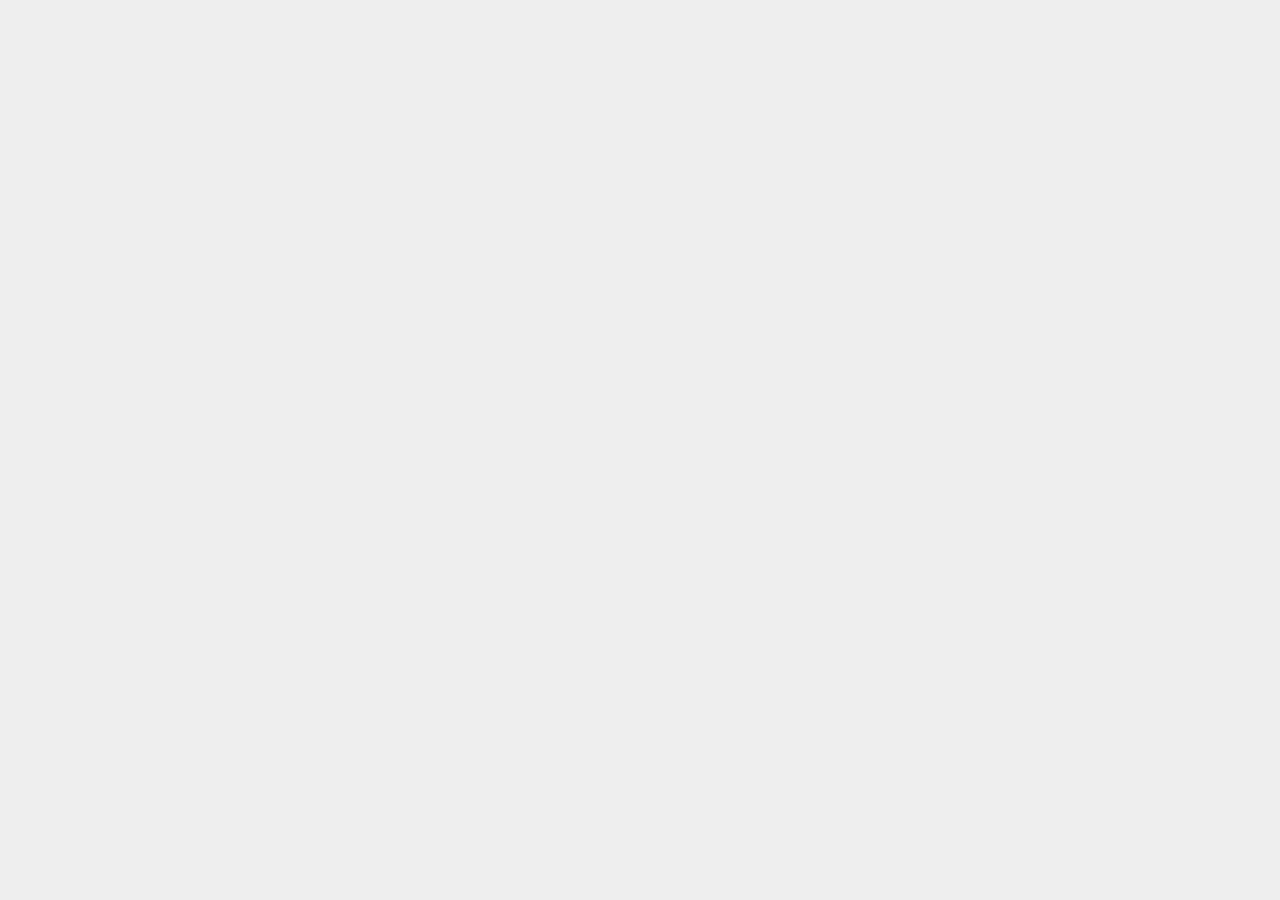
==== archives/index.html @ 893055dc "Site updated: 2022-03-20 17:07:47" ====
<!DOCTYPE html>
<html lang="en">
    <!-- title -->


    

<!-- keywords -->



<head>
    <meta charset="utf-8">
    <meta name="viewport" content="width=device-width, initial-scale=1.0, user-scalable=no">
    <meta name="author" content="John Doe">
    <meta name="renderer" content="webkit">
    <meta name="copyright" content="John Doe">
    
        <meta name="keywords" content="hexo,hexo-theme,hexo-blog">
    
    <meta name="description" content="">
    <meta property="og:type" content="website">
<meta property="og:title" content="Hexo">
<meta property="og:url" content="http://example.com/archives/index.html">
<meta property="og:site_name" content="Hexo">
<meta property="og:locale" content="en_US">
<meta property="article:author" content="John Doe">
<meta name="twitter:card" content="summary">
    <meta http-equiv="Cache-control" content="no-cache">
    <meta http-equiv="X-UA-Compatible" content="IE=edge,chrome=1">
    <link rel="icon" href="/assets/favicon.ico">
    
    <title>fi3ework&#39;s Studio</title>
    <!-- /*! loadCSS. [c]2017 Filament Group, Inc. MIT License */
/* This file is meant as a standalone workflow for
- testing support for link[rel=preload]
- enabling async CSS loading in browsers that do not support rel=preload
- applying rel preload css once loaded, whether supported or not.
*/ -->
<script>
    (function (w) {
        'use strict'
        // rel=preload support test
        if (!w.loadCSS) {
            w.loadCSS = function () {}
        }
        // define on the loadCSS obj
        var rp = (loadCSS.relpreload = {})
        // rel=preload feature support test
        // runs once and returns a function for compat purposes
        rp.support = (function () {
            var ret
            try {
                ret = w.document.createElement('link').relList.supports('preload')
            } catch (e) {
                ret = false
            }
            return function () {
                return ret
            }
        })()

        // if preload isn't supported, get an asynchronous load by using a non-matching media attribute
        // then change that media back to its intended value on load
        rp.bindMediaToggle = function (link) {
            // remember existing media attr for ultimate state, or default to 'all'
            var finalMedia = link.media || 'all'

            function enableStylesheet() {
                link.media = finalMedia
            }

            // bind load handlers to enable media
            if (link.addEventListener) {
                link.addEventListener('load', enableStylesheet)
            } else if (link.attachEvent) {
                link.attachEvent('onload', enableStylesheet)
            }

            // Set rel and non-applicable media type to start an async request
            // note: timeout allows this to happen async to let rendering continue in IE
            setTimeout(function () {
                link.rel = 'stylesheet'
                link.media = 'only x'
            })
            // also enable media after 3 seconds,
            // which will catch very old browsers (android 2.x, old firefox) that don't support onload on link
            setTimeout(enableStylesheet, 3000)
        }

        // loop through link elements in DOM
        rp.poly = function () {
            // double check this to prevent external calls from running
            if (rp.support()) {
                return
            }
            var links = w.document.getElementsByTagName('link')
            for (var i = 0; i < links.length; i++) {
                var link = links[i]
                // qualify links to those with rel=preload and as=style attrs
                if (
                    link.rel === 'preload' &&
                    link.getAttribute('as') === 'style' &&
                    !link.getAttribute('data-loadcss')
                ) {
                    // prevent rerunning on link
                    link.setAttribute('data-loadcss', true)
                    // bind listeners to toggle media back
                    rp.bindMediaToggle(link)
                }
            }
        }

        // if unsupported, run the polyfill
        if (!rp.support()) {
            // run once at least
            rp.poly()

            // rerun poly on an interval until onload
            var run = w.setInterval(rp.poly, 500)
            if (w.addEventListener) {
                w.addEventListener('load', function () {
                    rp.poly()
                    w.clearInterval(run)
                })
            } else if (w.attachEvent) {
                w.attachEvent('onload', function () {
                    rp.poly()
                    w.clearInterval(run)
                })
            }
        }

        // commonjs
        if (typeof exports !== 'undefined') {
            exports.loadCSS = loadCSS
        } else {
            w.loadCSS = loadCSS
        }
    })(typeof global !== 'undefined' ? global : this)
</script>

    <style type="text/css">
    @font-face {
        font-family: 'Oswald-Regular';
        src: url("/font/Oswald-Regular.ttf");
    }

    body {
        margin: 0;
    }

    header,
    footer,
    .back-top,
    .sidebar,
    .container,
    .site-intro-meta,
    .toc-wrapper {
        display: none;
    }

    .site-intro {
        position: relative;
        z-index: 3;
        width: 100%;
        /* height: 50vh; */
        overflow: hidden;
    }

    .site-intro-placeholder {
        position: absolute;
        z-index: -2;
        top: 0;
        left: 0;
        width: calc(100% + 300px);
        height: 100%;
        background: repeating-linear-gradient(-45deg, #444 0, #444 80px, #333 80px, #333 160px);
        background-position: center center;
        transform: translate3d(-226px, 0, 0);
        animation: gradient-move 2.5s ease-out 0s infinite;
    }

    @keyframes gradient-move {
        0% {
            transform: translate3d(-226px, 0, 0);
        }
        100% {
            transform: translate3d(0, 0, 0);
        }
    }
</style>

    <link rel="preload" href="/css/style.css?v=20211217" as="style" onload="this.onload=null;this.rel='stylesheet'">
    <link rel="preload" href="/css/dark.css?v=20211217" as="style">
    <link rel="stylesheet" href="/css/dark.css">
    <link rel="stylesheet" href="/css/mobile.css?v=20211217" media="(max-width: 960px)">
    <link rel="preload" href="https://cdn.jsdelivr.net/npm/@fancyapps/fancybox@3.5.7/dist/jquery.fancybox.min.css" as="style" onload="this.onload=null;this.rel='stylesheet'">
    <link rel="preload" href="https://cdn.jsdelivr.net/npm/jquery@3.6.0/dist/jquery.min.js" as="script">
    <link rel="preload" href="/scripts/main.js?v=20211217" as="script">
    <link rel="preload" href="/scripts/dark.js?v=20211217" as="script">
    <link rel="preload" href="/font/Oswald-Regular.ttf" as="font" crossorigin>
    <link rel="preload" href="https://at.alicdn.com/t/font_327081_1dta1rlogw17zaor.woff" as="font" crossorigin>
    <!-- algolia -->
    
    <!-- 百度统计  -->
    
    <!-- 谷歌统计  -->
    
<meta name="generator" content="Hexo 6.1.0"></head>

    <script src="https://cdn.jsdelivr.net/npm/jquery@3.6.0/dist/jquery.min.js"></script>
    <script type="text/javascript">
        if (typeof window.$ == undefined) {
            console.warn('jquery load from jsdelivr failed, will load local script')
            document.write('<script src="/lib/jquery.min.js" />')
        }
    </script>
    
        <!-- header -->
        <header class="header header-mobile">
    <!-- top read progress line -->
    <div class="header-element">
        <div class="read-progress"></div>
    </div>
    <!-- sidebar menu button -->
    <div class="header-element">
        
            <div class="header-sidebar-menu">
        
            
                <div style="padding-left: 1px;">&#xe775;</div>
            
        </div>
    </div>
    <!-- header actions -->
    <div class="header-actions">
        <!-- theme mode switch button -->
        <span class="header-theme-btn header-element">
            <i class="fas fa-adjust"></i>
        </span>
        <!-- back to home page text -->
        <span class="home-link header-element">
            <a href=/>fi3ework's Studio.</a>
        </span>
    </div>
    <!-- toggle banner for post layout -->
    
</header>

        <!-- fixed footer -->
        <footer class="footer-fixed">
    <!-- back to top button -->
    <div class="footer-fixed-element">
        
            <div class="back-top back-top-hidden">
        
        
            <div>&#xe639;</div>
        
        </div>
    </div>
</footer>

        <!-- wrapper -->
        <div class="wrapper">
            <div class="site-intro" style="







">
    
    <!-- 主页  -->
            
    <div class="site-intro-placeholder"></div>
    <div class="site-intro-img" style="background-image: url(/)"></div>
    <div class="site-intro-meta">
        <!-- 标题  -->
        <h1 class="intro-title">
            <!-- 主页  -->
            
        </h1>
        <!-- 副标题 -->
        <p class="intro-subtitle">
            <!-- 主页副标题  -->
            
        </p>
        <!-- 文章页 meta -->
        
    </div>
</div>

            <script>
  // get user agent
  function getBrowserVersions() {
    var u = window.navigator.userAgent
    return {
      userAgent: u,
      trident: u.indexOf('Trident') > -1, //IE内核
      presto: u.indexOf('Presto') > -1, //opera内核
      webKit: u.indexOf('AppleWebKit') > -1, //苹果、谷歌内核
      gecko: u.indexOf('Gecko') > -1 && u.indexOf('KHTML') == -1, //火狐内核
      mobile: !!u.match(/AppleWebKit.*Mobile.*/), //是否为移动终端
      ios: !!u.match(/\(i[^;]+;( U;)? CPU.+Mac OS X/), //ios终端
      android: u.indexOf('Android') > -1 || u.indexOf('Linux') > -1, //android终端或者uc浏览器
      iPhone: u.indexOf('iPhone') > -1 || u.indexOf('Mac') > -1, //是否为iPhone或者安卓QQ浏览器
      iPad: u.indexOf('iPad') > -1, //是否为iPad
      webApp: u.indexOf('Safari') == -1, //是否为web应用程序，没有头部与底部
      weixin: u.indexOf('MicroMessenger') == -1, //是否为微信浏览器
      uc: u.indexOf('UCBrowser') > -1, //是否为android下的UC浏览器
    }
  }
  var browser = {
    versions: getBrowserVersions(),
  }
  console.log('userAgent: ' + browser.versions.userAgent)

  // callback
  function fontLoaded() {
    console.log('font loaded')
    if (document.getElementsByClassName('site-intro-meta')) {
      document
        .getElementsByClassName('intro-title')[0]
        .classList.add('intro-fade-in')
      document
        .getElementsByClassName('intro-subtitle')[0]
        .classList.add('intro-fade-in')
      var postIntros = document.getElementsByClassName('post-intros')[0]
      if (postIntros) {
        postIntros.classList.add('post-fade-in')
      }
    }
  }

  // UC不支持跨域，所以直接显示
  function asyncCb() {
    if (browser.versions.uc) {
      console.log('UCBrowser')
      fontLoaded()
    } else {
      WebFont.load({
        custom: {
          families: ['Oswald-Regular'],
        },
        loading: function () {
          // 所有字体开始加载
          // console.log('font loading');
        },
        active: function () {
          // 所有字体已渲染
          fontLoaded()
        },
        inactive: function () {
          // 字体预加载失败，无效字体或浏览器不支持加载
          console.log('inactive: timeout')
          fontLoaded()
        },
        timeout: 5000, // Set the timeout to two seconds
      })
    }
  }

  function asyncErr() {
    console.warn('script load from CDN failed, will load local script')
  }

  // load webfont-loader async, and add callback function
  function async(u, cb, err) {
    var d = document,
      t = 'script',
      o = d.createElement(t),
      s = d.getElementsByTagName(t)[0]
    o.src = u
    if (cb) {
      o.addEventListener(
        'load',
        function (e) {
          cb(null, e)
        },
        false
      )
    }
    if (err) {
      o.addEventListener(
        'error',
        function (e) {
          err(null, e)
        },
        false
      )
    }
    s.parentNode.insertBefore(o, s)
  }

  var asyncLoadWithFallBack = function (arr, success, reject) {
    var currReject = function () {
      reject()
      arr.shift()
      if (arr.length) async(arr[0], success, currReject)
    }

    async(arr[0], success, currReject)
  }

  asyncLoadWithFallBack(
    [
      'https://cdn.jsdelivr.net/npm/webfontloader@1.6.28/webfontloader.min.js',
      'https://cdn.bootcss.com/webfont/1.6.28/webfontloader.js',
      "/lib/webfontloader.min.js",
    ],
    asyncCb,
    asyncErr
  )
</script>

            <img class="loading" src="/assets/loading.svg" style="display: block; margin: 6rem auto 0 auto; width: 6rem; height: 6rem;" />
            <div class="container container-unloaded">
                <main class="main index-page">
    
        
        
        
        
            
        
        <article class="index-post">
            <a class="abstract-title" href="/2022/03/20/sdds/">
                
                <span class="abstract-title-text">sdds</span>
            </a>
            <div class="abstract-content">
                
            </div>
            <!-- read more -->
            
            <div class="abstract-post-meta">
                <!-- date -->
                <div class="abstract-date" title="Last updated: 2022/03/20">
                    <span class="abstract-calander iconfont-archer">&#xe676;</span><span class="abstract-time">2022/03/20</span>
                </div>
                <!-- tags -->
                
            </div>
        </article>
        <div class="index-post-divider"></div>
    
        
        
        
        
            
        
        <article class="index-post">
            <a class="abstract-title" href="/2022/03/20/hello-world/">
                
                <span class="abstract-title-text">Hello World</span>
            </a>
            <div class="abstract-content">
                Welcome to Hexo! This is your very first post. Check documentation for more info. If you get any problems when using Hexo, you can find the answer in troubleshooting or you can ask me on GitHub.
Quick StartCreate a new post1$ hexo new &quot;My New Post&quot;

More info: Writing
Run server1$ hexo ...
            </div>
            <!-- read more -->
            
            <div class="abstract-post-meta">
                <!-- date -->
                <div class="abstract-date" title="Last updated: 2022/03/20">
                    <span class="abstract-calander iconfont-archer">&#xe676;</span><span class="abstract-time">2022/03/20</span>
                </div>
                <!-- tags -->
                
            </div>
        </article>
        <div class="index-post-divider"></div>
    
    <!-- paginator  -->
    
</main>

                <!-- profile -->
                
            </div>
            <footer class="footer footer-unloaded">
    <!-- social  -->
    
        <div class="social">
            
    
        
            
                <a href="mailto:12345@qq.com" class="iconfont-archer email" title=email ></a>
            
        
    
        
            
                <a href="//github.com/fi3ework" class="iconfont-archer github" target="_blank" title=github></a>
            
        
    
        
            
                <span class="iconfont-archer wechat" title=wechat>
                    
                    <img class="profile-qr" src="/assets/example_qr.png" />
                </span>
            
        
    
        
    
        
    
        
    
        
    
        
    
        
    
        
    
        
    
        
    
        
    
        
    
        
    
        
    
        
    
        
    
        
    
        
    


        </div>
    
    <!-- powered by Hexo  -->
    <div class="copyright">
        <span id="hexo-power">Powered by <a href="https://hexo.io/" target="_blank">Hexo</a></span><span class="iconfont-archer power">&#xe635;</span><span id="theme-info">theme <a href="https://github.com/fi3ework/hexo-theme-archer" target="_blank">Archer</a></span>
    </div>
    <!-- website approve for Chinese user -->
    
    <!-- 不蒜子  -->
    
        <div class="busuanzi-container">
            
             
                <span id="busuanzi_container_site_pv">PV: <span id="busuanzi_value_site_pv"></span> :)</span>
            
        </div>
    	
</footer>

        </div>
        <!-- toc -->
        
        <!-- sidebar -->
        <div class="sidebar sidebar-hide">
    <ul class="sidebar-tabs sidebar-tabs-active-0">
        <li class="sidebar-tab-archives"><span class="iconfont-archer">&#xe67d;</span><span class="tab-name">Archive</span></li>
        <li class="sidebar-tab-tags"><span class="iconfont-archer">&#xe61b;</span><span class="tab-name">Tag</span></li>
        <li class="sidebar-tab-categories"><span class="iconfont-archer">&#xe666;</span><span class="tab-name">Cate</span></li>
    </ul>
    <div class="sidebar-content sidebar-content-show-archive">
        <div class="sidebar-panel-archives">
    <!-- 在 ejs 中将 archive 按照时间排序 -->
    
        
        
        
        
        
        
        
        
        
        
    
        
        
    
    
    
    
    <div class="total-and-search">
        <div class="total-archive">
        Total : 2
        </div>
        <!-- search  -->
        
    </div>
    
    <div class="post-archive">
    
        
            
            
            <div class="archive-year"> 2022 </div>
            <ul class="year-list">
            
        
        <li class="archive-post-item">
            <span class="archive-post-date">03/20</span>
            <a class="archive-post-title" href="/2022/03/20/sdds/">sdds</a>
        </li>
    
        
        <li class="archive-post-item">
            <span class="archive-post-date">03/20</span>
            <a class="archive-post-title" href="/2022/03/20/hello-world/">Hello World</a>
        </li>
    
    </div>
</div>

        <div class="sidebar-panel-tags">
    <div class="sidebar-tags-name">
        
    </div>
    <div class="iconfont-archer sidebar-tags-empty">&#xe678;</div>
    <div class="tag-load-fail" style="display: none; color: #ccc; font-size: 0.6rem;">
        缺失模块，请参考主题文档进行安装配置：https://github.com/fi3ework/hexo-theme-archer#%E5%AE%89%E8%A3%85%E4%B8%BB%E9%A2%98
    </div> 
    <div class="sidebar-tags-list"></div>
</div>

        <div class="sidebar-panel-categories">
    <div class="sidebar-categories-name">
    
    </div>
    <div class="iconfont-archer sidebar-categories-empty">&#xe678;</div>
    <div class="sidebar-categories-list"></div>
</div>

    </div>
</div>

        <!-- site-meta -->
        <script>
    var siteMetaRoot = "/"
    if (siteMetaRoot === "undefined") {
        siteMetaRoot = '/'
    }
    var siteMeta = {
        url: "http://example.com",
        root: siteMetaRoot,
        author: "John Doe"
    }
</script>

        <!-- import experimental options here -->
        <!-- Custom Font -->


        <!-- main func -->
        <script src="/scripts/main.js?v=20211217"></script>
        <!-- dark mode -->
        <script src="/scripts/dark.js?v=20211217"></script>
        <!-- fancybox -->
        <script src="https://cdn.jsdelivr.net/npm/@fancyapps/fancybox@3.5.7/dist/jquery.fancybox.min.js" defer></script>
        <!-- algolia -->
        
        <!-- busuanzi -->
        
            <script src="//busuanzi.ibruce.info/busuanzi/2.3/busuanzi.pure.mini.js" async></script>
        
        <!-- CNZZ -->
        
        <!-- async load share.js -->
        
        <!-- mermaid -->
        
    </body>
</html>
---- css/style.css ----
body {
  width: 100%;
}
body:before,
body:after {
  content: "";
  display: table;
}
body:after {
  clear: both;
}
html,
body,
div,
span,
applet,
object,
iframe,
h1,
h2,
h3,
h4,
h5,
h6,
p,
blockquote,
pre,
a,
abbr,
acronym,
address,
big,
cite,
code,
del,
dfn,
em,
img,
ins,
kbd,
q,
s,
samp,
small,
strike,
strong,
sub,
sup,
tt,
var,
dl,
dt,
dd,
ol,
ul,
li,
fieldset,
form,
label,
legend,
table,
caption,
tbody,
tfoot,
thead,
tr,
th,
td {
  margin: 0;
  padding: 0;
  border: 0;
  outline: 0;
  font-weight: inherit;
  font-style: inherit;
  font-family: inherit;
  font-size: 100%;
  vertical-align: baseline;
}
body {
  line-height: 1;
  color: #000;
  background: #fff;
}
ol,
ul {
  list-style: none;
}
table {
  border-collapse: separate;
  border-spacing: 0;
  vertical-align: middle;
}
caption,
th,
td {
  text-align: left;
  font-weight: normal;
  vertical-align: middle;
}
a img {
  border: none;
}
input,
button {
  margin: 0;
  padding: 0;
}
input::-moz-focus-inner,
button::-moz-focus-inner {
  border: 0;
  padding: 0;
}
@font-face {
  font-family: FontAwesome;
  font-style: normal;
  font-weight: normal;
  src: url("fonts/fontawesome-webfont.eot?v=4.7.0");
  src: url("fonts/fontawesome-webfont.eot?#iefix&v=4.7.0") format("embedded-opentype"), url("fonts/fontawesome-webfont.woff2?v=4.7.0") format("woff2"), url("fonts/fontawesome-webfont.woff?v=4.7.0") format("woff"), url("fonts/fontawesome-webfont.ttf?v=4.7.0") format("truetype"), url("fonts/fontawesome-webfont.svg?v=4.7.0#fontawesomeregular") format("svg");
}
html,
body,
#container {
  height: 100%;
}
body {
  background: #eee;
  font: 14px -apple-system, BlinkMacSystemFont, "Segoe UI", "Roboto", "Oxygen", "Ubuntu", "Cantarell", "Fira Sans", "Droid Sans", "Helvetica Neue", sans-serif;
  -webkit-text-size-adjust: 100%;
}
.outer {
  max-width: 1220px;
  margin: 0 auto;
  padding: 0 20px;
}
.outer:before,
.outer:after {
  content: "";
  display: table;
}
.outer:after {
  clear: both;
}
.inner {
  display: inline;
  float: left;
  width: 98.33333333333333%;
  margin: 0 0.833333333333333%;
}
.left,
.alignleft {
  float: left;
}
.right,
.alignright {
  float: right;
}
.clear {
  clear: both;
}
#container {
  position: relative;
}
.mobile-nav-on {
  overflow: hidden;
}
#wrap {
  height: 100%;
  width: 100%;
  position: absolute;
  top: 0;
  left: 0;
  -webkit-transition: 0.2s ease-out;
  -moz-transition: 0.2s ease-out;
  -ms-transition: 0.2s ease-out;
  transition: 0.2s ease-out;
  z-index: 1;
  background: #eee;
}
.mobile-nav-on #wrap {
  left: 280px;
}
@media screen and (min-width: 768px) {
  #main {
    display: inline;
    float: left;
    width: 73.33333333333333%;
    margin: 0 0.833333333333333%;
  }
}
.article-date,
.article-category-link,
.archive-year,
.widget-title {
  text-decoration: none;
  text-transform: uppercase;
  letter-spacing: 2px;
  color: #999;
  margin-bottom: 1em;
  margin-left: 5px;
  line-height: 1em;
  text-shadow: 0 1px #fff;
  font-weight: bold;
}
.article-inner,
.archive-article-inner {
  background: #fff;
  -webkit-box-shadow: 1px 2px 3px #ddd;
  box-shadow: 1px 2px 3px #ddd;
  border: 1px solid #ddd;
  border-radius: 3px;
}
.article-entry h1,
.widget h1 {
  font-size: 2em;
}
.article-entry h2,
.widget h2 {
  font-size: 1.5em;
}
.article-entry h3,
.widget h3 {
  font-size: 1.3em;
}
.article-entry h4,
.widget h4 {
  font-size: 1.2em;
}
.article-entry h5,
.widget h5 {
  font-size: 1em;
}
.article-entry h6,
.widget h6 {
  font-size: 1em;
  color: #999;
}
.article-entry hr,
.widget hr {
  border: 1px dashed #ddd;
}
.article-entry strong,
.widget strong {
  font-weight: bold;
}
.article-entry em,
.widget em,
.article-entry cite,
.widget cite {
  font-style: italic;
}
.article-entry sup,
.widget sup,
.article-entry sub,
.widget sub {
  font-size: 0.75em;
  line-height: 0;
  position: relative;
  vertical-align: baseline;
}
.article-entry sup,
.widget sup {
  top: -0.5em;
}
.article-entry sub,
.widget sub {
  bottom: -0.2em;
}
.article-entry small,
.widget small {
  font-size: 0.85em;
}
.article-entry acronym,
.widget acronym,
.article-entry abbr,
.widget abbr {
  border-bottom: 1px dotted;
}
.article-entry ul,
.widget ul,
.article-entry ol,
.widget ol,
.article-entry dl,
.widget dl {
  margin: 0 20px;
  line-height: 1.6em;
}
.article-entry ul ul,
.widget ul ul,
.article-entry ol ul,
.widget ol ul,
.article-entry ul ol,
.widget ul ol,
.article-entry ol ol,
.widget ol ol {
  margin-top: 0;
  margin-bottom: 0;
}
.article-entry ul,
.widget ul {
  list-style: disc;
}
.article-entry ol,
.widget ol {
  list-style: decimal;
}
.article-entry dt,
.widget dt {
  font-weight: bold;
}
#header {
  height: 300px;
  position: relative;
  border-bottom: 1px solid #ddd;
}
#header:before,
#header:after {
  content: "";
  position: absolute;
  left: 0;
  right: 0;
  height: 40px;
}
#header:before {
  top: 0;
  background: -webkit-linear-gradient(rgba(0,0,0,0.2), transparent);
  background: -moz-linear-gradient(rgba(0,0,0,0.2), transparent);
  background: -ms-linear-gradient(rgba(0,0,0,0.2), transparent);
  background: linear-gradient(rgba(0,0,0,0.2), transparent);
}
#header:after {
  bottom: 0;
  background: -webkit-linear-gradient(transparent, rgba(0,0,0,0.2));
  background: -moz-linear-gradient(transparent, rgba(0,0,0,0.2));
  background: -ms-linear-gradient(transparent, rgba(0,0,0,0.2));
  background: linear-gradient(transparent, rgba(0,0,0,0.2));
}
#header-outer {
  height: 100%;
  position: relative;
}
#header-inner {
  position: relative;
  overflow: hidden;
}
#banner {
  position: absolute;
  top: 0;
  left: 0;
  width: 100%;
  height: 100%;
  background: url("images/banner.jpg") center #000;
  -webkit-background-size: cover;
  -moz-background-size: cover;
  background-size: cover;
  z-index: -1;
}
#header-title {
  text-align: center;
  height: 40px;
  position: absolute;
  top: 50%;
  left: 0;
  margin-top: -20px;
}
#logo,
#subtitle {
  text-decoration: none;
  color: #fff;
  font-weight: 300;
  text-shadow: 0 1px 4px rgba(0,0,0,0.3);
}
#logo {
  font-size: 40px;
  line-height: 40px;
  letter-spacing: 2px;
}
#subtitle {
  font-size: 16px;
  line-height: 16px;
  letter-spacing: 1px;
}
#subtitle-wrap {
  margin-top: 16px;
}
#main-nav {
  float: left;
  margin-left: -15px;
}
.nav-icon,
.main-nav-link {
  float: left;
  color: #fff;
  opacity: 0.6;
  text-decoration: none;
  text-shadow: 0 1px rgba(0,0,0,0.2);
  -webkit-transition: opacity 0.2s;
  -moz-transition: opacity 0.2s;
  -ms-transition: opacity 0.2s;
  transition: opacity 0.2s;
  display: block;
  padding: 20px 15px;
}
.nav-icon:hover,
.main-nav-link:hover {
  opacity: 1;
}
.nav-icon {
  font-family: FontAwesome;
  text-align: center;
  font-size: 14px;
  width: 14px;
  height: 14px;
  padding: 20px 15px;
  position: relative;
  cursor: pointer;
}
.main-nav-link {
  font-weight: 300;
  letter-spacing: 1px;
}
@media screen and (max-width: 479px) {
  .main-nav-link {
    display: none;
  }
}
#main-nav-toggle {
  display: none;
}
#main-nav-toggle:before {
  content: "\f0c9";
}
@media screen and (max-width: 479px) {
  #main-nav-toggle {
    display: block;
  }
}
#sub-nav {
  float: right;
  margin-right: -15px;
}
#nav-rss-link:before {
  content: "\f09e";
}
#nav-search-btn:before {
  content: "\f002";
}
#search-form-wrap {
  position: absolute;
  top: 15px;
  width: 150px;
  height: 30px;
  right: -150px;
  opacity: 0;
  -webkit-transition: 0.2s ease-out;
  -moz-transition: 0.2s ease-out;
  -ms-transition: 0.2s ease-out;
  transition: 0.2s ease-out;
}
#search-form-wrap.on {
  opacity: 1;
  right: 0;
}
@media screen and (max-width: 479px) {
  #search-form-wrap {
    width: 100%;
    right: -100%;
  }
}
.search-form {
  position: absolute;
  top: 0;
  left: 0;
  right: 0;
  background: #fff;
  padding: 5px 15px;
  border-radius: 15px;
  -webkit-box-shadow: 0 0 10px rgba(0,0,0,0.3);
  box-shadow: 0 0 10px rgba(0,0,0,0.3);
}
.search-form-input {
  border: none;
  background: none;
  color: #555;
  width: 100%;
  font: 13px -apple-system, BlinkMacSystemFont, "Segoe UI", "Roboto", "Oxygen", "Ubuntu", "Cantarell", "Fira Sans", "Droid Sans", "Helvetica Neue", sans-serif;
  outline: none;
}
.search-form-input::-webkit-search-results-decoration,
.search-form-input::-webkit-search-cancel-button {
  -webkit-appearance: none;
}
.search-form-submit {
  position: absolute;
  top: 50%;
  right: 10px;
  margin-top: -7px;
  font: 13px FontAwesome;
  border: none;
  background: none;
  color: #bbb;
  cursor: pointer;
}
.search-form-submit:hover,
.search-form-submit:focus {
  color: #777;
}
.article {
  margin: 50px 0;
}
.article-inner {
  overflow: hidden;
}
.article-meta:before,
.article-meta:after {
  content: "";
  display: table;
}
.article-meta:after {
  clear: both;
}
.article-date {
  float: left;
}
.article-category {
  float: left;
  line-height: 1em;
  color: #ccc;
  text-shadow: 0 1px #fff;
  margin-left: 8px;
}
.article-category:before {
  content: "\2022";
}
.article-category-link {
  margin: 0 12px 1em;
}
.article-header {
  padding: 20px 20px 0;
}
.article-title {
  text-decoration: none;
  font-size: 2em;
  font-weight: bold;
  color: #555;
  line-height: 1.1em;
  -webkit-transition: color 0.2s;
  -moz-transition: color 0.2s;
  -ms-transition: color 0.2s;
  transition: color 0.2s;
}
a.article-title:hover {
  color: #258fb8;
}
.article-entry {
  color: #555;
  padding: 0 20px;
}
.article-entry:before,
.article-entry:after {
  content: "";
  display: table;
}
.article-entry:after {
  clear: both;
}
.article-entry p,
.article-entry table {
  line-height: 1.6em;
  margin: 1.6em 0;
}
.article-entry h1,
.article-entry h2,
.article-entry h3,
.article-entry h4,
.article-entry h5,
.article-entry h6 {
  font-weight: bold;
}
.article-entry h1,
.article-entry h2,
.article-entry h3,
.article-entry h4,
.article-entry h5,
.article-entry h6 {
  line-height: 1.1em;
  margin: 1.1em 0;
}
.article-entry a {
  color: #258fb8;
  text-decoration: none;
}
.article-entry a:hover {
  text-decoration: underline;
}
.article-entry ul,
.article-entry ol,
.article-entry dl {
  margin-top: 1.6em;
  margin-bottom: 1.6em;
}
.article-entry img,
.article-entry video {
  max-width: 100%;
  height: auto;
  display: block;
  margin: auto;
}
.article-entry iframe {
  border: none;
}
.article-entry table {
  width: 100%;
  border-collapse: collapse;
  border-spacing: 0;
}
.article-entry th {
  font-weight: bold;
  border-bottom: 3px solid #ddd;
  padding-bottom: 0.5em;
}
.article-entry td {
  border-bottom: 1px solid #ddd;
  padding: 10px 0;
}
.article-entry blockquote {
  font-family: Georgia, "Times New Roman", serif;
  font-size: 1.4em;
  margin: 1.6em 20px;
  text-align: center;
}
.article-entry blockquote footer {
  font-size: 14px;
  margin: 1.6em 0;
  font-family: -apple-system, BlinkMacSystemFont, "Segoe UI", "Roboto", "Oxygen", "Ubuntu", "Cantarell", "Fira Sans", "Droid Sans", "Helvetica Neue", sans-serif;
}
.article-entry blockquote footer cite:before {
  content: "—";
  padding: 0 0.5em;
}
.article-entry .pullquote {
  text-align: left;
  width: 45%;
  margin: 0;
}
.article-entry .pullquote.left {
  margin-left: 0.5em;
  margin-right: 1em;
}
.article-entry .pullquote.right {
  margin-right: 0.5em;
  margin-left: 1em;
}
.article-entry .caption {
  color: #999;
  display: block;
  font-size: 0.9em;
  margin-top: 0.5em;
  position: relative;
  text-align: center;
}
.article-entry .video-container {
  position: relative;
  padding-top: 56.25%;
  height: 0;
  overflow: hidden;
}
.article-entry .video-container iframe,
.article-entry .video-container object,
.article-entry .video-container embed {
  position: absolute;
  top: 0;
  left: 0;
  width: 100%;
  height: 100%;
  margin-top: 0;
}
.article-more-link a {
  display: inline-block;
  line-height: 1em;
  padding: 6px 15px;
  border-radius: 15px;
  background: #eee;
  color: #999;
  text-shadow: 0 1px #fff;
  text-decoration: none;
}
.article-more-link a:hover {
  background: #258fb8;
  color: #fff;
  text-decoration: none;
  text-shadow: 0 1px #1e7293;
}
.article-footer {
  font-size: 0.85em;
  line-height: 1.6em;
  border-top: 1px solid #ddd;
  padding-top: 1.6em;
  margin: 0 20px 20px;
}
.article-footer:before,
.article-footer:after {
  content: "";
  display: table;
}
.article-footer:after {
  clear: both;
}
.article-footer a {
  color: #999;
  text-decoration: none;
}
.article-footer a:hover {
  color: #555;
}
.article-tag-list-item {
  float: left;
  margin-right: 10px;
}
.article-tag-list-link:before {
  content: "#";
}
.article-comment-link {
  float: right;
}
.article-comment-link:before {
  content: "\f075";
  font-family: FontAwesome;
  padding-right: 8px;
}
.article-share-link {
  cursor: pointer;
  float: right;
  margin-left: 20px;
}
.article-share-link:before {
  content: "\f064";
  font-family: FontAwesome;
  padding-right: 6px;
}
#article-nav {
  position: relative;
}
#article-nav:before,
#article-nav:after {
  content: "";
  display: table;
}
#article-nav:after {
  clear: both;
}
@media screen and (min-width: 768px) {
  #article-nav {
    margin: 50px 0;
  }
  #article-nav:before {
    width: 8px;
    height: 8px;
    position: absolute;
    top: 50%;
    left: 50%;
    margin-top: -4px;
    margin-left: -4px;
    content: "";
    border-radius: 50%;
    background: #ddd;
    -webkit-box-shadow: 0 1px 2px #fff;
    box-shadow: 0 1px 2px #fff;
  }
}
.article-nav-link-wrap {
  text-decoration: none;
  text-shadow: 0 1px #fff;
  color: #999;
  -webkit-box-sizing: border-box;
  -moz-box-sizing: border-box;
  box-sizing: border-box;
  margin-top: 50px;
  text-align: center;
  display: block;
}
.article-nav-link-wrap:hover {
  color: #555;
}
@media screen and (min-width: 768px) {
  .article-nav-link-wrap {
    width: 50%;
    margin-top: 0;
  }
}
@media screen and (min-width: 768px) {
  #article-nav-newer {
    float: left;
    text-align: right;
    padding-right: 20px;
  }
}
@media screen and (min-width: 768px) {
  #article-nav-older {
    float: right;
    text-align: left;
    padding-left: 20px;
  }
}
.article-nav-caption {
  text-transform: uppercase;
  letter-spacing: 2px;
  color: #ddd;
  line-height: 1em;
  font-weight: bold;
}
#article-nav-newer .article-nav-caption {
  margin-right: -2px;
}
.article-nav-title {
  font-size: 0.85em;
  line-height: 1.6em;
  margin-top: 0.5em;
}
.article-share-box {
  position: absolute;
  display: none;
  background: #fff;
  -webkit-box-shadow: 1px 2px 10px rgba(0,0,0,0.2);
  box-shadow: 1px 2px 10px rgba(0,0,0,0.2);
  border-radius: 3px;
  margin-left: -145px;
  overflow: hidden;
  z-index: 1;
}
.article-share-box.on {
  display: block;
}
.article-share-input {
  width: 100%;
  background: none;
  -webkit-box-sizing: border-box;
  -moz-box-sizing: border-box;
  box-sizing: border-box;
  font: 14px -apple-system, BlinkMacSystemFont, "Segoe UI", "Roboto", "Oxygen", "Ubuntu", "Cantarell", "Fira Sans", "Droid Sans", "Helvetica Neue", sans-serif;
  padding: 0 15px;
  color: #555;
  outline: none;
  border: 1px solid #ddd;
  border-radius: 3px 3px 0 0;
  height: 36px;
  line-height: 36px;
}
.article-share-links {
  background: #eee;
}
.article-share-links:before,
.article-share-links:after {
  content: "";
  display: table;
}
.article-share-links:after {
  clear: both;
}
.article-share-twitter,
.article-share-facebook,
.article-share-pinterest,
.article-share-linkedin {
  width: 50px;
  height: 36px;
  display: block;
  float: left;
  position: relative;
  color: #999;
  text-shadow: 0 1px #fff;
}
.article-share-twitter:before,
.article-share-facebook:before,
.article-share-pinterest:before,
.article-share-linkedin:before {
  font-size: 20px;
  font-family: FontAwesome;
  width: 20px;
  height: 20px;
  position: absolute;
  top: 50%;
  left: 50%;
  margin-top: -10px;
  margin-left: -10px;
  text-align: center;
}
.article-share-twitter:hover,
.article-share-facebook:hover,
.article-share-pinterest:hover,
.article-share-linkedin:hover {
  color: #fff;
}
.article-share-twitter:before {
  content: "\f099";
}
.article-share-twitter:hover {
  background: #00aced;
  text-shadow: 0 1px #008abe;
}
.article-share-facebook:before {
  content: "\f09a";
}
.article-share-facebook:hover {
  background: #3b5998;
  text-shadow: 0 1px #2f477a;
}
.article-share-pinterest:before {
  content: "\f0d2";
}
.article-share-pinterest:hover {
  background: #cb2027;
  text-shadow: 0 1px #a21a1f;
}
.article-share-linkedin:before {
  content: "\f0e1";
}
.article-share-linkedin:hover {
  background: #0077b5;
  text-shadow: 0 1px #005f91;
}
.article-gallery {
  background: #000;
  position: relative;
}
.article-gallery-photos {
  position: relative;
  overflow: hidden;
}
.article-gallery-img {
  display: none;
  max-width: 100%;
}
.article-gallery-img:first-child {
  display: block;
}
.article-gallery-img.loaded {
  position: absolute;
  display: block;
}
.article-gallery-img img {
  display: block;
  max-width: 100%;
  margin: 0 auto;
}
#comments {
  background: #fff;
  -webkit-box-shadow: 1px 2px 3px #ddd;
  box-shadow: 1px 2px 3px #ddd;
  padding: 20px;
  border: 1px solid #ddd;
  border-radius: 3px;
  margin: 50px 0;
}
#comments a {
  color: #258fb8;
}
.archives-wrap {
  margin: 50px 0;
}
.archives:before,
.archives:after {
  content: "";
  display: table;
}
.archives:after {
  clear: both;
}
.archive-year-wrap {
  margin-bottom: 1em;
}
.archives {
  -webkit-column-gap: 10px;
  -moz-column-gap: 10px;
  column-gap: 10px;
}
@media screen and (min-width: 480px) and (max-width: 767px) {
  .archives {
    -webkit-column-count: 2;
    -moz-column-count: 2;
    column-count: 2;
  }
}
@media screen and (min-width: 768px) {
  .archives {
    -webkit-column-count: 3;
    -moz-column-count: 3;
    column-count: 3;
  }
}
.archive-article {
  -webkit-column-break-inside: avoid;
  page-break-inside: avoid;
  overflow: hidden;
  break-inside: avoid-column;
}
.archive-article-inner {
  padding: 10px;
  margin-bottom: 15px;
}
.archive-article-title {
  text-decoration: none;
  font-weight: bold;
  color: #555;
  -webkit-transition: color 0.2s;
  -moz-transition: color 0.2s;
  -ms-transition: color 0.2s;
  transition: color 0.2s;
  line-height: 1.6em;
}
.archive-article-title:hover {
  color: #258fb8;
}
.archive-article-footer {
  margin-top: 1em;
}
.archive-article-date {
  color: #999;
  text-decoration: none;
  font-size: 0.85em;
  line-height: 1em;
  margin-bottom: 0.5em;
  display: block;
}
#page-nav {
  margin: 50px auto;
  background: #fff;
  -webkit-box-shadow: 1px 2px 3px #ddd;
  box-shadow: 1px 2px 3px #ddd;
  border: 1px solid #ddd;
  border-radius: 3px;
  text-align: center;
  color: #999;
  overflow: hidden;
}
#page-nav:before,
#page-nav:after {
  content: "";
  display: table;
}
#page-nav:after {
  clear: both;
}
#page-nav a,
#page-nav span {
  padding: 10px 20px;
  line-height: 1;
  height: 2ex;
}
#page-nav a {
  color: #999;
  text-decoration: none;
}
#page-nav a:hover {
  background: #999;
  color: #fff;
}
#page-nav .prev {
  float: left;
}
#page-nav .next {
  float: right;
}
#page-nav .page-number {
  display: inline-block;
}
@media screen and (max-width: 479px) {
  #page-nav .page-number {
    display: none;
  }
}
#page-nav .current {
  color: #555;
  font-weight: bold;
}
#page-nav .space {
  color: #ddd;
}
#footer {
  background: #262a30;
  padding: 50px 0;
  border-top: 1px solid #ddd;
  color: #999;
}
#footer a {
  color: #258fb8;
  text-decoration: none;
}
#footer a:hover {
  text-decoration: underline;
}
#footer-info {
  line-height: 1.6em;
  font-size: 0.85em;
}
.article-entry pre,
.article-entry .highlight {
  background: #2d2d2d;
  margin: 0 -20px;
  padding: 15px 20px;
  border-style: solid;
  border-color: #ddd;
  border-width: 1px 0;
  overflow: auto;
  color: #ccc;
  line-height: 22.400000000000002px;
}
.article-entry .highlight .gutter pre,
.article-entry .gist .gist-file .gist-data .line-numbers {
  color: #666;
  font-size: 0.85em;
}
.article-entry pre,
.article-entry code {
  font-family: "Source Code Pro", Consolas, Monaco, Menlo, Consolas, monospace;
}
.article-entry code {
  background: #eee;
  text-shadow: 0 1px #fff;
  padding: 0 0.3em;
}
.article-entry pre code {
  background: none;
  text-shadow: none;
  padding: 0;
}
.article-entry .highlight pre {
  border: none;
  margin: 0;
  padding: 0;
}
.article-entry .highlight table {
  margin: 0;
  width: auto;
}
.article-entry .highlight td {
  border: none;
  padding: 0;
}
.article-entry .highlight figcaption {
  font-size: 0.85em;
  color: #999;
  line-height: 1em;
  margin-bottom: 1em;
}
.article-entry .highlight figcaption:before,
.article-entry .highlight figcaption:after {
  content: "";
  display: table;
}
.article-entry .highlight figcaption:after {
  clear: both;
}
.article-entry .highlight figcaption a {
  float: right;
}
.article-entry .highlight .gutter pre {
  text-align: right;
  padding-right: 20px;
}
.article-entry .highlight .line {
  height: 22.400000000000002px;
}
.article-entry .highlight .line.marked {
  background: #515151;
}
.article-entry .gist {
  margin: 0 -20px;
  border-style: solid;
  border-color: #ddd;
  border-width: 1px 0;
  background: #2d2d2d;
  padding: 15px 20px 15px 0;
}
.article-entry .gist .gist-file {
  border: none;
  font-family: "Source Code Pro", Consolas, Monaco, Menlo, Consolas, monospace;
  margin: 0;
}
.article-entry .gist .gist-file .gist-data {
  background: none;
  border: none;
}
.article-entry .gist .gist-file .gist-data .line-numbers {
  background: none;
  border: none;
  padding: 0 20px 0 0;
}
.article-entry .gist .gist-file .gist-data .line-data {
  padding: 0 !important;
}
.article-entry .gist .gist-file .highlight {
  margin: 0;
  padding: 0;
  border: none;
}
.article-entry .gist .gist-file .gist-meta {
  background: #2d2d2d;
  color: #999;
  font: 0.85em -apple-system, BlinkMacSystemFont, "Segoe UI", "Roboto", "Oxygen", "Ubuntu", "Cantarell", "Fira Sans", "Droid Sans", "Helvetica Neue", sans-serif;
  text-shadow: 0 0;
  padding: 0;
  margin-top: 1em;
  margin-left: 20px;
}
.article-entry .gist .gist-file .gist-meta a {
  color: #258fb8;
  font-weight: normal;
}
.article-entry .gist .gist-file .gist-meta a:hover {
  text-decoration: underline;
}
pre .comment,
pre .title {
  color: #999;
}
pre .variable,
pre .attribute,
pre .tag,
pre .regexp,
pre .ruby .constant,
pre .xml .tag .title,
pre .xml .pi,
pre .xml .doctype,
pre .html .doctype,
pre .css .id,
pre .css .class,
pre .css .pseudo {
  color: #f2777a;
}
pre .number,
pre .preprocessor,
pre .built_in,
pre .literal,
pre .params,
pre .constant {
  color: #f99157;
}
pre .class,
pre .ruby .class .title,
pre .css .rules .attribute {
  color: #9c9;
}
pre .string,
pre .value,
pre .inheritance,
pre .header,
pre .ruby .symbol,
pre .xml .cdata {
  color: #9c9;
}
pre .css .hexcolor {
  color: #6cc;
}
pre .function,
pre .python .decorator,
pre .python .title,
pre .ruby .function .title,
pre .ruby .title .keyword,
pre .perl .sub,
pre .javascript .title,
pre .coffeescript .title {
  color: #69c;
}
pre .keyword,
pre .javascript .function {
  color: #c9c;
}
@media screen and (max-width: 479px) {
  #mobile-nav {
    position: absolute;
    top: 0;
    left: 0;
    width: 280px;
    height: 100%;
    background: #191919;
    border-right: 1px solid #fff;
  }
}
@media screen and (max-width: 479px) {
  .mobile-nav-link {
    display: block;
    color: #999;
    text-decoration: none;
    padding: 15px 20px;
    font-weight: bold;
  }
  .mobile-nav-link:hover {
    color: #fff;
  }
}
@media screen and (min-width: 768px) {
  #sidebar {
    display: inline;
    float: left;
    width: 23.333333333333332%;
    margin: 0 0.833333333333333%;
  }
}
.widget-wrap {
  margin: 50px 0;
}
.widget {
  color: #777;
  text-shadow: 0 1px #fff;
  background: #ddd;
  -webkit-box-shadow: 0 -1px 4px #ccc inset;
  box-shadow: 0 -1px 4px #ccc inset;
  border: 1px solid #ccc;
  padding: 15px;
  border-radius: 3px;
}
.widget a {
  color: #258fb8;
  text-decoration: none;
}
.widget a:hover {
  text-decoration: underline;
}
.widget ul ul,
.widget ol ul,
.widget dl ul,
.widget ul ol,
.widget ol ol,
.widget dl ol,
.widget ul dl,
.widget ol dl,
.widget dl dl {
  margin-left: 15px;
  list-style: disc;
}
.widget {
  line-height: 1.6em;
  word-wrap: break-word;
  font-size: 0.9em;
}
.widget ul,
.widget ol {
  list-style: none;
  margin: 0;
}
.widget ul ul,
.widget ol ul,
.widget ul ol,
.widget ol ol {
  margin: 0 20px;
}
.widget ul ul,
.widget ol ul {
  list-style: disc;
}
.widget ul ol,
.widget ol ol {
  list-style: decimal;
}
.category-list-count,
.tag-list-count,
.archive-list-count {
  padding-left: 5px;
  color: #999;
  font-size: 0.85em;
}
.category-list-count:before,
.tag-list-count:before,
.archive-list-count:before {
  content: "(";
}
.category-list-count:after,
.tag-list-count:after,
.archive-list-count:after {
  content: ")";
}
.tagcloud a {
  margin-right: 5px;
  display: inline-block;
}
---- css/dark.css ----
:root{--base-font-family: -apple-system, BlinkMacSystemFont, 'Helvetica Neue', Arial,
    'PingFang SC', 'Hiragino Sans GB', STHeiti, 'Microsoft YaHei',
    'Microsoft JhengHei', 'Source Han Sans SC', 'Noto Sans CJK SC',
    'Source Han Sans CN', 'Noto Sans SC', 'Source Han Sans TC',
    'Noto Sans CJK TC', 'WenQuanYi Micro Hei', SimSun, sans-serif}@font-face{font-family:'iconfont-archer';src:url("//at.alicdn.com/t/font_327081_s1wbjxwfu9c.eot");src:url("//at.alicdn.com/t/font_327081_s1wbjxwfu9c.eot?#iefix") format("embedded-opentype"),url("//at.alicdn.com/t/font_327081_s1wbjxwfu9c.woff") format("woff"),url("//at.alicdn.com/t/font_327081_s1wbjxwfu9c.ttf") format("truetype"),url("//at.alicdn.com/t/font_327081_s1wbjxwfu9c.svg#iconfont-archer") format("svg")}.iconfont-archer{font-family:'iconfont-archer' !important;font-size:1rem;font-style:normal;-webkit-font-smoothing:antialiased;-moz-osx-font-smoothing:grayscale}body{background-color:#121212}.background-holder{background-color:#121212}.container{background-color:#121212}::-moz-selection{background:#f75357;color:snow}::selection{background:#f75357;color:snow}.note{background-color:#1e1e1e !important}.back-top{border-color:rgba(255,255,255,0.87);background-color:rgba(18,18,18,0.8);color:rgba(255,255,255,0.87)}.back-top:hover{background-color:rgba(255,255,255,0.87);color:#121212}.back-top-rounded{color:#fff;background-color:#121212}.back-top-rounded:hover{color:#333}.footer{background-color:#121212}.copyright a{color:#f75357}#busuanzi_container_site_pv,#busuanzi_container_site_uv{color:rgba(255,255,255,0.38)}.read-progress{background-color:rgba(255,255,255,0.6)}.read-progress-feature{background-color:#f75357}.banner{border-bottom-color:rgba(255,255,255,0.87);background-color:rgba(0,0,0,0.8)}.banner .blog-title a{color:rgba(255,255,255,0.87)}.banner .blog-title a:hover{color:#f75357}.banner .post-title a{color:rgba(255,255,255,0.87)}.banner.banner-clean{background-color:rgba(0,0,0,0.9)}.header-sidebar-menu{border-color:#fff;color:#fff}.header-sidebar-menu:hover{background-color:#fff;color:#000}.header-sidebar-menu-rounded:hover{background-color:transparent;color:#f75357}.header-sidebar-menu-black{color:rgba(255,255,255,0.87);background-color:#121212;border-color:rgba(255,255,255,0.87)}.header-sidebar-menu-black:hover{background-color:rgba(255,255,255,0.87);color:#121212}.header-actions .home-link a:hover{color:#f75357}.profile{color:#777;border-color:rgba(255,255,255,0.1)}.profile-avatar{border-color:rgba(255,255,255,0.1)}.profile-name{color:#ddd}.profile-social{border-color:rgba(255,255,255,0.1)}.friends{border-color:rgba(255,255,255,0.1)}.friends a{color:#777}.friends a:hover{color:#f75357}.profile-link-item{border-color:rgba(255,255,255,0.1)}.profile-link-item a{color:#777}.profile-link-item a:hover{color:#f75357}.popup{background:#121212;color:#e1e1e1;box-shadow:0px 0px 10px rgba(255,255,255,0.5)}.algolia-search{border-bottom-color:#222;background-color:#181818}.algolia-search-input input{color:rgba(255,255,255,0.87)}.algolia-hit-item:hover{border-bottom:1px solid;background-color:#181818}.algolia-hit-item-link{color:rgba(255,255,255,0.87)}.popup-btn-close{color:#f75357}.algolia-hit-item-link em{color:#f75357}.ais-Pagination-item a{color:#f75357}.abstract-content code,.article-entry code{background:#282c34}.archive-post-item:hover{border-left-color:#f75357}.archive-post-item:hover .archive-post-date,.archive-post-item:hover .archive-post-title{color:#f75357}.site-search .search-icon{color:#f75357}.archive-year,.total-archive{color:#f75357}.sidebar-tag-name:hover,.sidebar-category-name:hover{border-color:#f75357;color:#f75357}.sidebar-label-focus{border-color:#f75357;color:#f75357}.sidebar-tabs::after{background-color:#f75357}.index-post{background-color:#181818;margin-bottom:1rem}.index-post .abstract-content{color:rgba(255,255,255,0.6)}.abstract-title{color:rgba(255,255,255,0.87)}.abstract-title:hover{color:#f75357}.index-post .abstract-read-more-button a{color:rgba(255,255,255,0.38)}.index-post .abstract-read-more-button a:hover{color:#f75357}.abstract-post-meta{color:rgba(255,255,255,0.38)}.abstract-post-meta a{color:rgba(255,255,255,0.38)}.abstract-post-meta .post-tag::after{content:'';position:absolute;left:calc((100% - 98%) / 2);bottom:-15%;transition:all 0.15s ease-in;width:98%;height:2px;transform:translate(0, 0);background-color:rgba(255,255,255,0.38);opacity:0}.abstract-post-meta .post-tag:hover::after{transform:translate(0, -2px);opacity:1}.index-post-divider{display:none}.anchorjs-archer{color:#f75357}.article-entry{background-color:#181818}.abstract-content,.article-entry{color:rgba(255,255,255,0.87)}.abstract-content blockquote,.article-entry blockquote{background-color:#1e1e1e;border-left-color:#f75357}.abstract-content .table-container table,.abstract-content>table,.article-entry .table-container table,.article-entry>table{border-color:#1e1e1e;box-shadow:2px 2px 2px rgba(255,255,255,0.125)}.abstract-content .table-container table thead tr,.abstract-content>table thead tr,.article-entry .table-container table thead tr,.article-entry>table thead tr{background:#1e1e1e}.abstract-content .table-container table tbody tr:hover,.abstract-content>table tbody tr:hover,.article-entry .table-container table tbody tr:hover,.article-entry>table tbody tr:hover{background:#242424}.abstract-content .table-container table td,.abstract-content .table-container table th,.abstract-content>table td,.abstract-content>table th,.article-entry .table-container table td,.article-entry .table-container table th,.article-entry>table td,.article-entry>table th{border-color:#2a2a2a}.abstract-content a,.article-entry a{color:#f75357}.abstract-content a:hover,.article-entry a:hover{border-bottom-color:#f75357}.license-wrapper{background-color:#181818}.license-wrapper{color:rgba(255,255,255,0.87)}.license-wrapper a{color:#f75357}.toc-wrapper .toc-active{color:#f75357}.toc-wrapper a{color:#777}.toc-wrapper a:hover{color:#f75357}.toc-catalog:hover{color:#f75357}.post-paginator .nextTitle,.post-paginator .prevTitle{color:rgba(255,255,255,0.38)}.post-paginator .nextTitle:hover,.post-paginator .prevTitle:hover{color:#f75357}.post-paginator .nextSlogan,.post-paginator .prevSlogan{color:rgba(255,255,255,0.6)}#gitalk-container *{color:rgba(255,255,255,0.87)}#gitalk-container a{color:#f75357 !important}#gitalk-container a:hover{color:#fcb4b6 !important;border-color:#fcb4b6 !important}#gitalk-container .gt-svg svg{fill:#f75357 !important}#gitalk-container .gt-spinner::before{border-color:#fff !important;border-top-color:#f75357 !important}#gitalk-container .gt-btn{background-color:#f75357 !important;border-color:#f75357 !important;color:#fff !important}#gitalk-container .gt-btn-login:hover{background-color:#fcb4b6 !important;border-color:#fcb4b6 !important}#gitalk-container .gt-btn-preview{background-color:#fff !important;color:#f75357 !important}#gitalk-container .gt-btn-preview:hover{background-color:#f2f2f2 !important;border-color:#fcb4b6 !important}#gitalk-container .gt-btn-preview .gt-btn-text{color:#f75357 !important}#gitalk-container .gt-btn-public:hover{background-color:#fcb4b6 !important;border-color:#fcb4b6 !important}#gitalk-container .gt-link{border-bottom-color:#f75357 !important}#gitalk-container .gt-user .is--poping .gt-ico svg{fill:#f75357 !important}#gitalk-container .gt-popup .gt-action.is--active:before{background:#f75357 !important}#gitalk-container .gt-header-controls-tip{color:#f75357 !important}#gitalk-container .gt-comment-username{color:#f75357 !important}

/*# sourceMappingURL=dark.css.map */
---- css/dark.css ----
:root{--base-font-family: -apple-system, BlinkMacSystemFont, 'Helvetica Neue', Arial,
    'PingFang SC', 'Hiragino Sans GB', STHeiti, 'Microsoft YaHei',
    'Microsoft JhengHei', 'Source Han Sans SC', 'Noto Sans CJK SC',
    'Source Han Sans CN', 'Noto Sans SC', 'Source Han Sans TC',
    'Noto Sans CJK TC', 'WenQuanYi Micro Hei', SimSun, sans-serif}@font-face{font-family:'iconfont-archer';src:url("//at.alicdn.com/t/font_327081_s1wbjxwfu9c.eot");src:url("//at.alicdn.com/t/font_327081_s1wbjxwfu9c.eot?#iefix") format("embedded-opentype"),url("//at.alicdn.com/t/font_327081_s1wbjxwfu9c.woff") format("woff"),url("//at.alicdn.com/t/font_327081_s1wbjxwfu9c.ttf") format("truetype"),url("//at.alicdn.com/t/font_327081_s1wbjxwfu9c.svg#iconfont-archer") format("svg")}.iconfont-archer{font-family:'iconfont-archer' !important;font-size:1rem;font-style:normal;-webkit-font-smoothing:antialiased;-moz-osx-font-smoothing:grayscale}body{background-color:#121212}.background-holder{background-color:#121212}.container{background-color:#121212}::-moz-selection{background:#f75357;color:snow}::selection{background:#f75357;color:snow}.note{background-color:#1e1e1e !important}.back-top{border-color:rgba(255,255,255,0.87);background-color:rgba(18,18,18,0.8);color:rgba(255,255,255,0.87)}.back-top:hover{background-color:rgba(255,255,255,0.87);color:#121212}.back-top-rounded{color:#fff;background-color:#121212}.back-top-rounded:hover{color:#333}.footer{background-color:#121212}.copyright a{color:#f75357}#busuanzi_container_site_pv,#busuanzi_container_site_uv{color:rgba(255,255,255,0.38)}.read-progress{background-color:rgba(255,255,255,0.6)}.read-progress-feature{background-color:#f75357}.banner{border-bottom-color:rgba(255,255,255,0.87);background-color:rgba(0,0,0,0.8)}.banner .blog-title a{color:rgba(255,255,255,0.87)}.banner .blog-title a:hover{color:#f75357}.banner .post-title a{color:rgba(255,255,255,0.87)}.banner.banner-clean{background-color:rgba(0,0,0,0.9)}.header-sidebar-menu{border-color:#fff;color:#fff}.header-sidebar-menu:hover{background-color:#fff;color:#000}.header-sidebar-menu-rounded:hover{background-color:transparent;color:#f75357}.header-sidebar-menu-black{color:rgba(255,255,255,0.87);background-color:#121212;border-color:rgba(255,255,255,0.87)}.header-sidebar-menu-black:hover{background-color:rgba(255,255,255,0.87);color:#121212}.header-actions .home-link a:hover{color:#f75357}.profile{color:#777;border-color:rgba(255,255,255,0.1)}.profile-avatar{border-color:rgba(255,255,255,0.1)}.profile-name{color:#ddd}.profile-social{border-color:rgba(255,255,255,0.1)}.friends{border-color:rgba(255,255,255,0.1)}.friends a{color:#777}.friends a:hover{color:#f75357}.profile-link-item{border-color:rgba(255,255,255,0.1)}.profile-link-item a{color:#777}.profile-link-item a:hover{color:#f75357}.popup{background:#121212;color:#e1e1e1;box-shadow:0px 0px 10px rgba(255,255,255,0.5)}.algolia-search{border-bottom-color:#222;background-color:#181818}.algolia-search-input input{color:rgba(255,255,255,0.87)}.algolia-hit-item:hover{border-bottom:1px solid;background-color:#181818}.algolia-hit-item-link{color:rgba(255,255,255,0.87)}.popup-btn-close{color:#f75357}.algolia-hit-item-link em{color:#f75357}.ais-Pagination-item a{color:#f75357}.abstract-content code,.article-entry code{background:#282c34}.archive-post-item:hover{border-left-color:#f75357}.archive-post-item:hover .archive-post-date,.archive-post-item:hover .archive-post-title{color:#f75357}.site-search .search-icon{color:#f75357}.archive-year,.total-archive{color:#f75357}.sidebar-tag-name:hover,.sidebar-category-name:hover{border-color:#f75357;color:#f75357}.sidebar-label-focus{border-color:#f75357;color:#f75357}.sidebar-tabs::after{background-color:#f75357}.index-post{background-color:#181818;margin-bottom:1rem}.index-post .abstract-content{color:rgba(255,255,255,0.6)}.abstract-title{color:rgba(255,255,255,0.87)}.abstract-title:hover{color:#f75357}.index-post .abstract-read-more-button a{color:rgba(255,255,255,0.38)}.index-post .abstract-read-more-button a:hover{color:#f75357}.abstract-post-meta{color:rgba(255,255,255,0.38)}.abstract-post-meta a{color:rgba(255,255,255,0.38)}.abstract-post-meta .post-tag::after{content:'';position:absolute;left:calc((100% - 98%) / 2);bottom:-15%;transition:all 0.15s ease-in;width:98%;height:2px;transform:translate(0, 0);background-color:rgba(255,255,255,0.38);opacity:0}.abstract-post-meta .post-tag:hover::after{transform:translate(0, -2px);opacity:1}.index-post-divider{display:none}.anchorjs-archer{color:#f75357}.article-entry{background-color:#181818}.abstract-content,.article-entry{color:rgba(255,255,255,0.87)}.abstract-content blockquote,.article-entry blockquote{background-color:#1e1e1e;border-left-color:#f75357}.abstract-content .table-container table,.abstract-content>table,.article-entry .table-container table,.article-entry>table{border-color:#1e1e1e;box-shadow:2px 2px 2px rgba(255,255,255,0.125)}.abstract-content .table-container table thead tr,.abstract-content>table thead tr,.article-entry .table-container table thead tr,.article-entry>table thead tr{background:#1e1e1e}.abstract-content .table-container table tbody tr:hover,.abstract-content>table tbody tr:hover,.article-entry .table-container table tbody tr:hover,.article-entry>table tbody tr:hover{background:#242424}.abstract-content .table-container table td,.abstract-content .table-container table th,.abstract-content>table td,.abstract-content>table th,.article-entry .table-container table td,.article-entry .table-container table th,.article-entry>table td,.article-entry>table th{border-color:#2a2a2a}.abstract-content a,.article-entry a{color:#f75357}.abstract-content a:hover,.article-entry a:hover{border-bottom-color:#f75357}.license-wrapper{background-color:#181818}.license-wrapper{color:rgba(255,255,255,0.87)}.license-wrapper a{color:#f75357}.toc-wrapper .toc-active{color:#f75357}.toc-wrapper a{color:#777}.toc-wrapper a:hover{color:#f75357}.toc-catalog:hover{color:#f75357}.post-paginator .nextTitle,.post-paginator .prevTitle{color:rgba(255,255,255,0.38)}.post-paginator .nextTitle:hover,.post-paginator .prevTitle:hover{color:#f75357}.post-paginator .nextSlogan,.post-paginator .prevSlogan{color:rgba(255,255,255,0.6)}#gitalk-container *{color:rgba(255,255,255,0.87)}#gitalk-container a{color:#f75357 !important}#gitalk-container a:hover{color:#fcb4b6 !important;border-color:#fcb4b6 !important}#gitalk-container .gt-svg svg{fill:#f75357 !important}#gitalk-container .gt-spinner::before{border-color:#fff !important;border-top-color:#f75357 !important}#gitalk-container .gt-btn{background-color:#f75357 !important;border-color:#f75357 !important;color:#fff !important}#gitalk-container .gt-btn-login:hover{background-color:#fcb4b6 !important;border-color:#fcb4b6 !important}#gitalk-container .gt-btn-preview{background-color:#fff !important;color:#f75357 !important}#gitalk-container .gt-btn-preview:hover{background-color:#f2f2f2 !important;border-color:#fcb4b6 !important}#gitalk-container .gt-btn-preview .gt-btn-text{color:#f75357 !important}#gitalk-container .gt-btn-public:hover{background-color:#fcb4b6 !important;border-color:#fcb4b6 !important}#gitalk-container .gt-link{border-bottom-color:#f75357 !important}#gitalk-container .gt-user .is--poping .gt-ico svg{fill:#f75357 !important}#gitalk-container .gt-popup .gt-action.is--active:before{background:#f75357 !important}#gitalk-container .gt-header-controls-tip{color:#f75357 !important}#gitalk-container .gt-comment-username{color:#f75357 !important}

/*# sourceMappingURL=dark.css.map */
---- css/mobile.css ----
:root{--base-font-family: -apple-system, BlinkMacSystemFont, 'Helvetica Neue', Arial,
    'PingFang SC', 'Hiragino Sans GB', STHeiti, 'Microsoft YaHei',
    'Microsoft JhengHei', 'Source Han Sans SC', 'Noto Sans CJK SC',
    'Source Han Sans CN', 'Noto Sans SC', 'Source Han Sans TC',
    'Noto Sans CJK TC', 'WenQuanYi Micro Hei', SimSun, sans-serif}@font-face{font-family:'iconfont-archer';src:url("//at.alicdn.com/t/font_327081_s1wbjxwfu9c.eot");src:url("//at.alicdn.com/t/font_327081_s1wbjxwfu9c.eot?#iefix") format("embedded-opentype"),url("//at.alicdn.com/t/font_327081_s1wbjxwfu9c.woff") format("woff"),url("//at.alicdn.com/t/font_327081_s1wbjxwfu9c.ttf") format("truetype"),url("//at.alicdn.com/t/font_327081_s1wbjxwfu9c.svg#iconfont-archer") format("svg")}.iconfont-archer{font-family:'iconfont-archer' !important;font-size:1rem;font-style:normal;-webkit-font-smoothing:antialiased;-moz-osx-font-smoothing:grayscale}.index-post .abstract-read-more-button a{justify-content:center;padding-bottom:1rem}.archer-float-left,.archer-float-right{float:unset;margin:unset}.meta-post-item{flex-direction:column}.meta-post-title{margin-left:0;padding:0.5rem 0}.container{flex-direction:column-reverse;margin:0 auto;width:100%;padding:1rem 0 0 0;align-items:center}.profile{margin:1rem auto 0.5rem auto;padding:0 0}.profile .profile-avatar{width:60%;margin:0 auto}.profile .profile-social{display:none}.toc-wrapper{display:none}.footer{padding-top:0}.post-page{padding-bottom:0}.post-paginator .nextTitle,.post-paginator .prevTitle{font-size:1rem}.post-paginator .nextSlogan,.post-paginator .prevSlogan{font-size:1.2rem}.main{width:92%;min-width:0;margin:0}*{-webkit-tap-highlight-color:transparent}.home-body .site-intro-meta{width:100%}.home-body .intro-title{font-size:3rem;line-height:3.4rem;max-width:80%}.home-body .intro-subtitle{font-size:1.5rem;margin-top:0.5rem;white-space:normal;max-width:90%}.about-body .site-intro-meta,.post-body .site-intro-meta{min-width:0;width:80%}.about-body .intro-title,.post-body .intro-title{font-size:2.6rem;line-height:3rem;max-width:100%}.about-body .intro-subtitle,.post-body .intro-subtitle{font-size:1.5rem;white-space:normal;max-width:100%}.about-body .main,.post-body .main{width:95%}.header{height:3rem}.header-mobile{background-color:rgba(0,0,0,0.38)}.banner .post-title{display:none}.banner .blog-title{line-height:2rem}.home-link{right:1rem;line-height:2rem}.header-sidebar-menu{width:2rem;height:2rem;line-height:2rem}.header-sidebar-menu-rounded{width:2.5rem;height:2.5rem;line-height:2.5rem}.back-top{width:2rem;height:2rem;line-height:2rem}.back-top-rounded{width:2.5rem;height:2.5rem;line-height:2.5rem}.post-paginator li{max-width:45%}.post-paginator .previous,.post-paginator .next{float:none}.article-entry blockquote{padding:1rem}.about-page .article-entry{margin-bottom:2rem}.sidebar{width:calc(min(400px, 70vw))}.wrapper-sidebar-active{transform:translate3d(calc(min(400px, 70vw)), 0, 0)}.header-sidebar-active{transform:translate3d(calc(min(400px, 70vw)), 0, 0)}.footer-fixed-sidebar-active{transform:translate3d(calc(min(400px, 70vw)), 0, 0)}.tab-name{font-size:1.2rem}.sidebar-archive{-webkit-overflow-scrolling:touch}.total-archive{font-size:1.4rem}.archive-year{font-size:1.2rem;margin:0.5rem 0 0.5rem 0}.sidebar-tags{-webkit-overflow-scrolling:touch}.post-comment{margin:1.5rem 0 2rem 0}.footer{margin-top:0}.footer .social{width:200px;line-height:2rem;min-width:unset}.footer .social .iconfont-archer{display:inline-block;text-align:center}.footer .social .iconfont-archer::before{display:inline-block;color:#777;font-size:1.5rem;margin:0 .2rem 0 0}.footer .social .iconfont-archer:last-of-child::before{margin:0}.footer .social .email{top:2px}.footer .social .email::before{content:'\e642'}.footer .social .email:hover::before{color:#0cb49d}.footer .social .github::before{font-size:1.6rem;content:'\e69f'}.footer .social .github:hover::before{color:#24292e}.footer .social .wechat{top:2px}.footer .social .wechat::before{font-size:1.4rem;content:'\ec7d'}.footer .social .wechat:hover::before{color:#42ae3c}.footer .social .qq{top:2px}.footer .social .qq::before{font-size:1.4rem;content:'\e61d'}.footer .social .qq:hover::before{color:#4f4e71}.footer .social .telegram{top:1.25px}.footer .social .telegram::before{font-size:1.3rem;content:'\e731'}.footer .social .telegram:hover::before{color:#36a1d3}.footer .social .weibo::before{font-size:1.6rem;content:'\e619'}.footer .social .weibo:hover::before{color:#d52a2a}.footer .social .zhihu{top:1.5px}.footer .social .zhihu::before{font-size:1.35rem;content:'\e61a'}.footer .social .zhihu:hover::before{color:#0f88eb}.footer .social .douban{top:1px}.footer .social .douban::before{font-size:1.25rem;content:'\e605'}.footer .social .douban:hover::before{color:#007711}.footer .social .facebook{top:2.5px}.footer .social .facebook::before{font-size:1.5rem;content:'\e67a'}.footer .social .facebook:hover::before{color:#3b5998}.footer .social .twitter{top:1px}.footer .social .twitter::before{content:'\e634'}.footer .social .twitter:hover::before{color:#1da1f2}.footer .social .instagram{top:2px}.footer .social .instagram::before{content:'\e79d';font-size:1.4rem}.footer .social .instagram:hover::before{color:#8042b6}.footer .social .stack-overflow{top:.5px}.footer .social .stack-overflow::before{font-size:1.15rem;content:'\e80b'}.footer .social .stack-overflow:hover::before{color:#f37f23}.footer .social .segmentFault{top:2px}.footer .social .segmentFault::before{font-size:1.5rem;content:'\e60c'}.footer .social .segmentFault:hover::before{color:#f37f23}.footer .social .juejin{top:.5px}.footer .social .juejin::before{font-size:1.35rem;content:'\e60b'}.footer .social .juejin:hover::before{color:#f37f23}.footer .social .v2ex::before{font-size:1.1rem;content:'\e663'}.footer .social .v2ex:hover::before{color:#171718}.footer .social .bilibili{top:3px}.footer .social .bilibili::before{font-size:1.75rem;content:'\e64e'}.footer .social .bilibili:hover::before{color:#2cb2f9}.footer .social .linkedin{top:-.5px}.footer .social .linkedin::before{font-size:1.25rem;content:'\e695'}.footer .social .linkedin:hover::before{color:#0077b5}.footer .social .steam{top:1px}.footer .social .steam::before{font-size:1.25rem;content:'\f23b'}.footer .social .steam:hover::before{color:#010101}.footer .social .others{top:-.5px}.footer .social .others::before{font-size:1.1rem;content:'\e64a'}.footer .social .others:hover::before{color:#8090b0}.footer .social .rss::before{font-size:1.05rem;content:'\e652'}.footer .social .rss:hover::before{color:#e53935}.note{padding:0.5rem 1rem}

/*# sourceMappingURL=mobile.css.map */
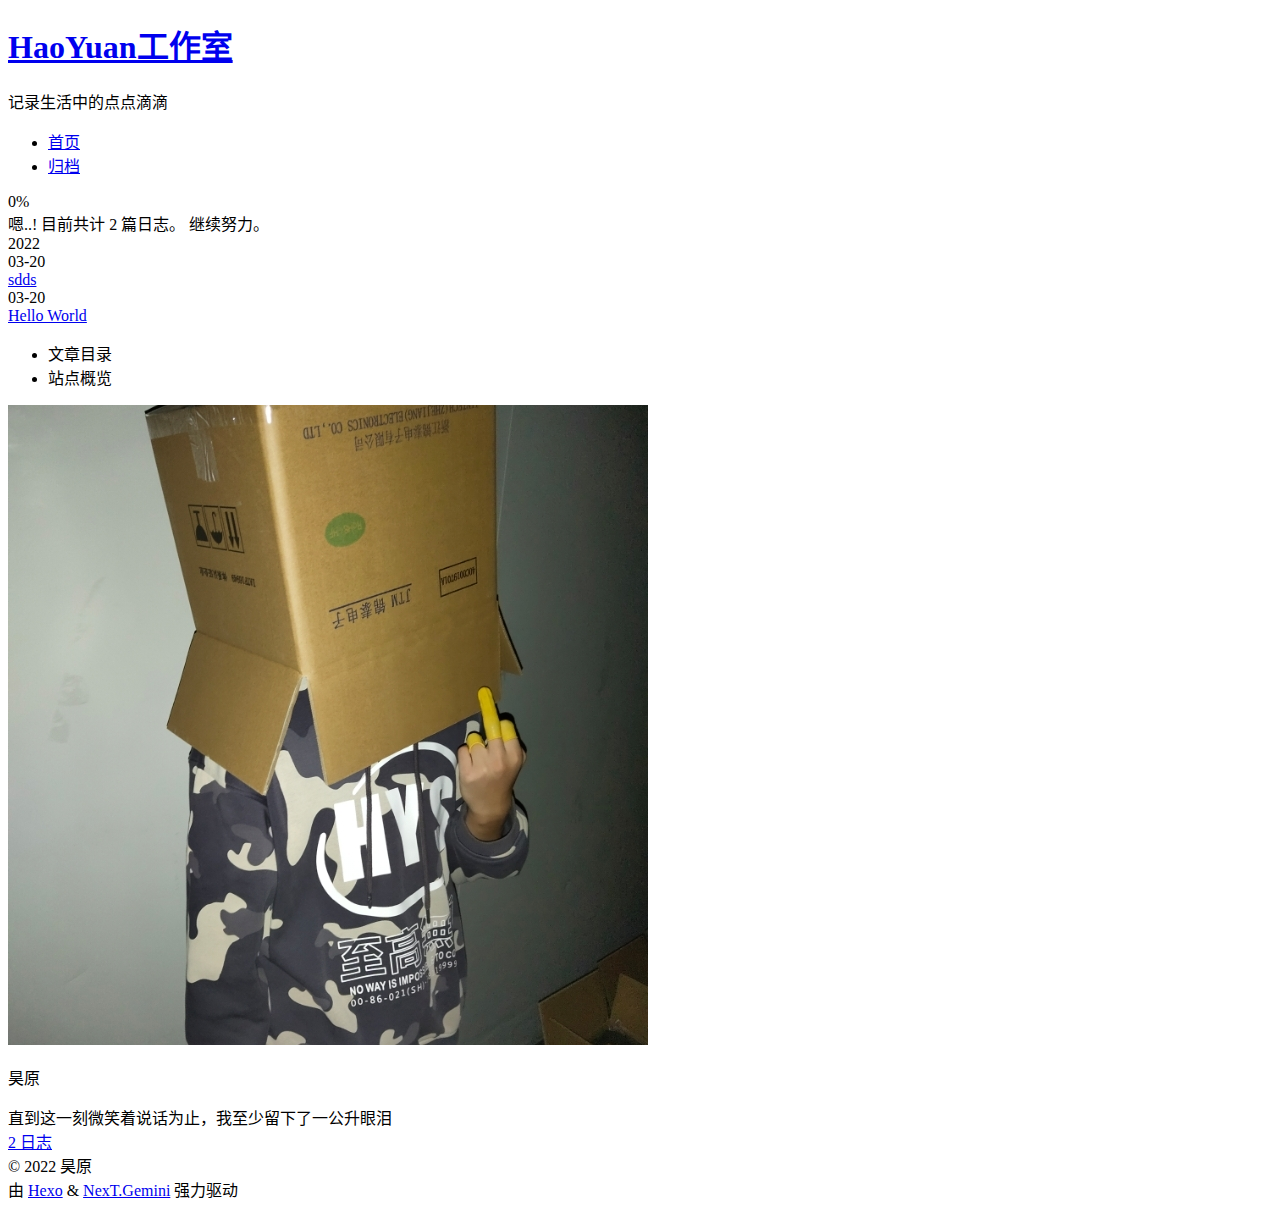
==== commit 0b2bebd6: "Site updated: 2022-03-20 19:45:03" ====
--- a/archives/index.html
+++ b/archives/index.html
@@ -1,691 +1,365 @@
 <!DOCTYPE html>
-<html lang="en">
-    <!-- title -->
-
+<html lang="zh-CN">
+<head>
+  <meta charset="UTF-8">
+<meta name="viewport" content="width=device-width, initial-scale=1, maximum-scale=2">
+<meta name="theme-color" content="#222">
+<meta name="generator" content="Hexo 6.1.0">
+  <link rel="apple-touch-icon" sizes="180x180" href="/images/apple-touch-icon-next.png">
+  <link rel="icon" type="image/png" sizes="32x32" href="/images/favicon-32x32-next.png">
+  <link rel="icon" type="image/png" sizes="16x16" href="/images/favicon-16x16-next.png">
+  <link rel="mask-icon" href="/images/logo.svg" color="#222">
+
+<link rel="stylesheet" href="/css/main.css">
+
+
+<link rel="stylesheet" href="/lib/font-awesome/css/all.min.css">
+
+<script id="hexo-configurations">
+    var NexT = window.NexT || {};
+    var CONFIG = {"hostname":"example.com","root":"/","scheme":"Gemini","version":"7.8.0","exturl":false,"sidebar":{"position":"left","display":"post","padding":18,"offset":12,"onmobile":false},"copycode":{"enable":false,"show_result":false,"style":null},"back2top":{"enable":true,"sidebar":false,"scrollpercent":false},"bookmark":{"enable":false,"color":"#222","save":"auto"},"fancybox":false,"mediumzoom":false,"lazyload":false,"pangu":false,"comments":{"style":"tabs","active":null,"storage":true,"lazyload":false,"nav":null},"algolia":{"hits":{"per_page":10},"labels":{"input_placeholder":"Search for Posts","hits_empty":"We didn't find any results for the search: ${query}","hits_stats":"${hits} results found in ${time} ms"}},"localsearch":{"enable":false,"trigger":"auto","top_n_per_article":1,"unescape":false,"preload":false},"motion":{"enable":true,"async":false,"transition":{"post_block":"fadeIn","post_header":"slideDownIn","post_body":"slideDownIn","coll_header":"slideLeftIn","sidebar":"slideUpIn"}}};
+  </script>
+
+  <meta name="description" content="直到这一刻微笑着说话为止，我至少留下了一公升眼泪">
+<meta property="og:type" content="website">
+<meta property="og:title" content="HaoYuan工作室">
+<meta property="og:url" content="http://example.com/archives/index.html">
+<meta property="og:site_name" content="HaoYuan工作室">
+<meta property="og:description" content="直到这一刻微笑着说话为止，我至少留下了一公升眼泪">
+<meta property="og:locale" content="zh_CN">
+<meta property="article:author" content="昊原">
+<meta name="twitter:card" content="summary">
+
+<link rel="canonical" href="http://example.com/archives/">
+
+
+<script id="page-configurations">
+  // https://hexo.io/docs/variables.html
+  CONFIG.page = {
+    sidebar: "",
+    isHome : false,
+    isPost : false,
+    lang   : 'zh-CN'
+  };
+</script>
+
+  <title>归档 | HaoYuan工作室</title>
+  
+
+
+
+
+
+
+  <noscript>
+  <style>
+  .use-motion .brand,
+  .use-motion .menu-item,
+  .sidebar-inner,
+  .use-motion .post-block,
+  .use-motion .pagination,
+  .use-motion .comments,
+  .use-motion .post-header,
+  .use-motion .post-body,
+  .use-motion .collection-header { opacity: initial; }
+
+  .use-motion .site-title,
+  .use-motion .site-subtitle {
+    opacity: initial;
+    top: initial;
+  }
+
+  .use-motion .logo-line-before i { left: initial; }
+  .use-motion .logo-line-after i { right: initial; }
+  </style>
+</noscript>
+
+</head>
+
+<body itemscope itemtype="http://schema.org/WebPage">
+  <div class="container use-motion">
+    <div class="headband"></div>
+
+    <header class="header" itemscope itemtype="http://schema.org/WPHeader">
+      <div class="header-inner"><div class="site-brand-container">
+  <div class="site-nav-toggle">
+    <div class="toggle" aria-label="切换导航栏">
+      <span class="toggle-line toggle-line-first"></span>
+      <span class="toggle-line toggle-line-middle"></span>
+      <span class="toggle-line toggle-line-last"></span>
+    </div>
+  </div>
+
+  <div class="site-meta">
+
+    <a href="/" class="brand" rel="start">
+      <span class="logo-line-before"><i></i></span>
+      <h1 class="site-title">HaoYuan工作室</h1>
+      <span class="logo-line-after"><i></i></span>
+    </a>
+      <p class="site-subtitle" itemprop="description">记录生活中的点点滴滴</p>
+  </div>
+
+  <div class="site-nav-right">
+    <div class="toggle popup-trigger">
+    </div>
+  </div>
+</div>
+
+
+
+
+<nav class="site-nav">
+  <ul id="menu" class="main-menu menu">
+        <li class="menu-item menu-item-home">
+
+    <a href="/" rel="section"><i class="fa fa-home fa-fw"></i>首页</a>
+
+  </li>
+        <li class="menu-item menu-item-archives">
+
+    <a href="/archives/" rel="section"><i class="fa fa-archive fa-fw"></i>归档</a>
+
+  </li>
+  </ul>
+</nav>
+
+
+
+
+</div>
+    </header>
 
     
-
-<!-- keywords -->
-
-
-
-<head>
-    <meta charset="utf-8">
-    <meta name="viewport" content="width=device-width, initial-scale=1.0, user-scalable=no">
-    <meta name="author" content="John Doe">
-    <meta name="renderer" content="webkit">
-    <meta name="copyright" content="John Doe">
-    
-        <meta name="keywords" content="hexo,hexo-theme,hexo-blog">
-    
-    <meta name="description" content="">
-    <meta property="og:type" content="website">
-<meta property="og:title" content="Hexo">
-<meta property="og:url" content="http://example.com/archives/index.html">
-<meta property="og:site_name" content="Hexo">
-<meta property="og:locale" content="en_US">
-<meta property="article:author" content="John Doe">
-<meta name="twitter:card" content="summary">
-    <meta http-equiv="Cache-control" content="no-cache">
-    <meta http-equiv="X-UA-Compatible" content="IE=edge,chrome=1">
-    <link rel="icon" href="/assets/favicon.ico">
-    
-    <title>fi3ework&#39;s Studio</title>
-    <!-- /*! loadCSS. [c]2017 Filament Group, Inc. MIT License */
-/* This file is meant as a standalone workflow for
-- testing support for link[rel=preload]
-- enabling async CSS loading in browsers that do not support rel=preload
-- applying rel preload css once loaded, whether supported or not.
-*/ -->
+  <div class="back-to-top">
+    <i class="fa fa-arrow-up"></i>
+    <span>0%</span>
+  </div>
+
+
+    <main class="main">
+      <div class="main-inner">
+        <div class="content-wrap">
+          
+
+          <div class="content archive">
+            
+
+  
+  
+  
+  <div class="post-block">
+    <div class="posts-collapse">
+      <div class="collection-title">
+        <span class="collection-header">嗯..! 目前共计 2 篇日志。 继续努力。</span>
+      </div>
+
+      
+    <div class="collection-year">
+      <span class="collection-header">2022</span>
+    </div>
+
+  <article itemscope itemtype="http://schema.org/Article">
+    <header class="post-header">
+
+      <div class="post-meta">
+        <time itemprop="dateCreated"
+              datetime="2022-03-20T17:03:49+08:00"
+              content="2022-03-20">
+          03-20
+        </time>
+      </div>
+
+      <div class="post-title">
+          <a class="post-title-link" href="/2022/03/20/sdds/" itemprop="url">
+            <span itemprop="name">sdds</span>
+          </a>
+      </div>
+
+    </header>
+  </article>
+
+  <article itemscope itemtype="http://schema.org/Article">
+    <header class="post-header">
+
+      <div class="post-meta">
+        <time itemprop="dateCreated"
+              datetime="2022-03-20T16:41:58+08:00"
+              content="2022-03-20">
+          03-20
+        </time>
+      </div>
+
+      <div class="post-title">
+          <a class="post-title-link" href="/2022/03/20/hello-world/" itemprop="url">
+            <span itemprop="name">Hello World</span>
+          </a>
+      </div>
+
+    </header>
+  </article>
+
+
+    </div>
+  </div>
+  
+  
+  
+
+  
+
+
+
+          </div>
+          
+
 <script>
-    (function (w) {
-        'use strict'
-        // rel=preload support test
-        if (!w.loadCSS) {
-            w.loadCSS = function () {}
-        }
-        // define on the loadCSS obj
-        var rp = (loadCSS.relpreload = {})
-        // rel=preload feature support test
-        // runs once and returns a function for compat purposes
-        rp.support = (function () {
-            var ret
-            try {
-                ret = w.document.createElement('link').relList.supports('preload')
-            } catch (e) {
-                ret = false
-            }
-            return function () {
-                return ret
-            }
-        })()
-
-        // if preload isn't supported, get an asynchronous load by using a non-matching media attribute
-        // then change that media back to its intended value on load
-        rp.bindMediaToggle = function (link) {
-            // remember existing media attr for ultimate state, or default to 'all'
-            var finalMedia = link.media || 'all'
-
-            function enableStylesheet() {
-                link.media = finalMedia
-            }
-
-            // bind load handlers to enable media
-            if (link.addEventListener) {
-                link.addEventListener('load', enableStylesheet)
-            } else if (link.attachEvent) {
-                link.attachEvent('onload', enableStylesheet)
-            }
-
-            // Set rel and non-applicable media type to start an async request
-            // note: timeout allows this to happen async to let rendering continue in IE
-            setTimeout(function () {
-                link.rel = 'stylesheet'
-                link.media = 'only x'
-            })
-            // also enable media after 3 seconds,
-            // which will catch very old browsers (android 2.x, old firefox) that don't support onload on link
-            setTimeout(enableStylesheet, 3000)
-        }
-
-        // loop through link elements in DOM
-        rp.poly = function () {
-            // double check this to prevent external calls from running
-            if (rp.support()) {
-                return
-            }
-            var links = w.document.getElementsByTagName('link')
-            for (var i = 0; i < links.length; i++) {
-                var link = links[i]
-                // qualify links to those with rel=preload and as=style attrs
-                if (
-                    link.rel === 'preload' &&
-                    link.getAttribute('as') === 'style' &&
-                    !link.getAttribute('data-loadcss')
-                ) {
-                    // prevent rerunning on link
-                    link.setAttribute('data-loadcss', true)
-                    // bind listeners to toggle media back
-                    rp.bindMediaToggle(link)
-                }
-            }
-        }
-
-        // if unsupported, run the polyfill
-        if (!rp.support()) {
-            // run once at least
-            rp.poly()
-
-            // rerun poly on an interval until onload
-            var run = w.setInterval(rp.poly, 500)
-            if (w.addEventListener) {
-                w.addEventListener('load', function () {
-                    rp.poly()
-                    w.clearInterval(run)
-                })
-            } else if (w.attachEvent) {
-                w.attachEvent('onload', function () {
-                    rp.poly()
-                    w.clearInterval(run)
-                })
-            }
-        }
-
-        // commonjs
-        if (typeof exports !== 'undefined') {
-            exports.loadCSS = loadCSS
-        } else {
-            w.loadCSS = loadCSS
-        }
-    })(typeof global !== 'undefined' ? global : this)
-</script>
-
-    <style type="text/css">
-    @font-face {
-        font-family: 'Oswald-Regular';
-        src: url("/font/Oswald-Regular.ttf");
+  window.addEventListener('tabs:register', () => {
+    let { activeClass } = CONFIG.comments;
+    if (CONFIG.comments.storage) {
+      activeClass = localStorage.getItem('comments_active') || activeClass;
     }
-
-    body {
-        margin: 0;
-    }
-
-    header,
-    footer,
-    .back-top,
-    .sidebar,
-    .container,
-    .site-intro-meta,
-    .toc-wrapper {
-        display: none;
-    }
-
-    .site-intro {
-        position: relative;
-        z-index: 3;
-        width: 100%;
-        /* height: 50vh; */
-        overflow: hidden;
-    }
-
-    .site-intro-placeholder {
-        position: absolute;
-        z-index: -2;
-        top: 0;
-        left: 0;
-        width: calc(100% + 300px);
-        height: 100%;
-        background: repeating-linear-gradient(-45deg, #444 0, #444 80px, #333 80px, #333 160px);
-        background-position: center center;
-        transform: translate3d(-226px, 0, 0);
-        animation: gradient-move 2.5s ease-out 0s infinite;
-    }
-
-    @keyframes gradient-move {
-        0% {
-            transform: translate3d(-226px, 0, 0);
-        }
-        100% {
-            transform: translate3d(0, 0, 0);
-        }
-    }
-</style>
-
-    <link rel="preload" href="/css/style.css?v=20211217" as="style" onload="this.onload=null;this.rel='stylesheet'">
-    <link rel="preload" href="/css/dark.css?v=20211217" as="style">
-    <link rel="stylesheet" href="/css/dark.css">
-    <link rel="stylesheet" href="/css/mobile.css?v=20211217" media="(max-width: 960px)">
-    <link rel="preload" href="https://cdn.jsdelivr.net/npm/@fancyapps/fancybox@3.5.7/dist/jquery.fancybox.min.css" as="style" onload="this.onload=null;this.rel='stylesheet'">
-    <link rel="preload" href="https://cdn.jsdelivr.net/npm/jquery@3.6.0/dist/jquery.min.js" as="script">
-    <link rel="preload" href="/scripts/main.js?v=20211217" as="script">
-    <link rel="preload" href="/scripts/dark.js?v=20211217" as="script">
-    <link rel="preload" href="/font/Oswald-Regular.ttf" as="font" crossorigin>
-    <link rel="preload" href="https://at.alicdn.com/t/font_327081_1dta1rlogw17zaor.woff" as="font" crossorigin>
-    <!-- algolia -->
-    
-    <!-- 百度统计  -->
-    
-    <!-- 谷歌统计  -->
-    
-<meta name="generator" content="Hexo 6.1.0"></head>
-
-    <script src="https://cdn.jsdelivr.net/npm/jquery@3.6.0/dist/jquery.min.js"></script>
-    <script type="text/javascript">
-        if (typeof window.$ == undefined) {
-            console.warn('jquery load from jsdelivr failed, will load local script')
-            document.write('<script src="/lib/jquery.min.js" />')
-        }
-    </script>
-    
-        <!-- header -->
-        <header class="header header-mobile">
-    <!-- top read progress line -->
-    <div class="header-element">
-        <div class="read-progress"></div>
-    </div>
-    <!-- sidebar menu button -->
-    <div class="header-element">
-        
-            <div class="header-sidebar-menu">
-        
-            
-                <div style="padding-left: 1px;">&#xe775;</div>
-            
-        </div>
-    </div>
-    <!-- header actions -->
-    <div class="header-actions">
-        <!-- theme mode switch button -->
-        <span class="header-theme-btn header-element">
-            <i class="fas fa-adjust"></i>
-        </span>
-        <!-- back to home page text -->
-        <span class="home-link header-element">
-            <a href=/>fi3ework's Studio.</a>
-        </span>
-    </div>
-    <!-- toggle banner for post layout -->
-    
-</header>
-
-        <!-- fixed footer -->
-        <footer class="footer-fixed">
-    <!-- back to top button -->
-    <div class="footer-fixed-element">
-        
-            <div class="back-top back-top-hidden">
-        
-        
-            <div>&#xe639;</div>
-        
-        </div>
-    </div>
-</footer>
-
-        <!-- wrapper -->
-        <div class="wrapper">
-            <div class="site-intro" style="
-
-
-
-
-
-
-
-">
-    
-    <!-- 主页  -->
-            
-    <div class="site-intro-placeholder"></div>
-    <div class="site-intro-img" style="background-image: url(/)"></div>
-    <div class="site-intro-meta">
-        <!-- 标题  -->
-        <h1 class="intro-title">
-            <!-- 主页  -->
-            
-        </h1>
-        <!-- 副标题 -->
-        <p class="intro-subtitle">
-            <!-- 主页副标题  -->
-            
-        </p>
-        <!-- 文章页 meta -->
-        
-    </div>
-</div>
-
-            <script>
-  // get user agent
-  function getBrowserVersions() {
-    var u = window.navigator.userAgent
-    return {
-      userAgent: u,
-      trident: u.indexOf('Trident') > -1, //IE内核
-      presto: u.indexOf('Presto') > -1, //opera内核
-      webKit: u.indexOf('AppleWebKit') > -1, //苹果、谷歌内核
-      gecko: u.indexOf('Gecko') > -1 && u.indexOf('KHTML') == -1, //火狐内核
-      mobile: !!u.match(/AppleWebKit.*Mobile.*/), //是否为移动终端
-      ios: !!u.match(/\(i[^;]+;( U;)? CPU.+Mac OS X/), //ios终端
-      android: u.indexOf('Android') > -1 || u.indexOf('Linux') > -1, //android终端或者uc浏览器
-      iPhone: u.indexOf('iPhone') > -1 || u.indexOf('Mac') > -1, //是否为iPhone或者安卓QQ浏览器
-      iPad: u.indexOf('iPad') > -1, //是否为iPad
-      webApp: u.indexOf('Safari') == -1, //是否为web应用程序，没有头部与底部
-      weixin: u.indexOf('MicroMessenger') == -1, //是否为微信浏览器
-      uc: u.indexOf('UCBrowser') > -1, //是否为android下的UC浏览器
-    }
-  }
-  var browser = {
-    versions: getBrowserVersions(),
-  }
-  console.log('userAgent: ' + browser.versions.userAgent)
-
-  // callback
-  function fontLoaded() {
-    console.log('font loaded')
-    if (document.getElementsByClassName('site-intro-meta')) {
-      document
-        .getElementsByClassName('intro-title')[0]
-        .classList.add('intro-fade-in')
-      document
-        .getElementsByClassName('intro-subtitle')[0]
-        .classList.add('intro-fade-in')
-      var postIntros = document.getElementsByClassName('post-intros')[0]
-      if (postIntros) {
-        postIntros.classList.add('post-fade-in')
+    if (activeClass) {
+      let activeTab = document.querySelector(`a[href="#comment-${activeClass}"]`);
+      if (activeTab) {
+        activeTab.click();
       }
     }
+  });
+  if (CONFIG.comments.storage) {
+    window.addEventListener('tabs:click', event => {
+      if (!event.target.matches('.tabs-comment .tab-content .tab-pane')) return;
+      let commentClass = event.target.classList[1];
+      localStorage.setItem('comments_active', commentClass);
+    });
   }
-
-  // UC不支持跨域，所以直接显示
-  function asyncCb() {
-    if (browser.versions.uc) {
-      console.log('UCBrowser')
-      fontLoaded()
-    } else {
-      WebFont.load({
-        custom: {
-          families: ['Oswald-Regular'],
-        },
-        loading: function () {
-          // 所有字体开始加载
-          // console.log('font loading');
-        },
-        active: function () {
-          // 所有字体已渲染
-          fontLoaded()
-        },
-        inactive: function () {
-          // 字体预加载失败，无效字体或浏览器不支持加载
-          console.log('inactive: timeout')
-          fontLoaded()
-        },
-        timeout: 5000, // Set the timeout to two seconds
-      })
-    }
-  }
-
-  function asyncErr() {
-    console.warn('script load from CDN failed, will load local script')
-  }
-
-  // load webfont-loader async, and add callback function
-  function async(u, cb, err) {
-    var d = document,
-      t = 'script',
-      o = d.createElement(t),
-      s = d.getElementsByTagName(t)[0]
-    o.src = u
-    if (cb) {
-      o.addEventListener(
-        'load',
-        function (e) {
-          cb(null, e)
-        },
-        false
-      )
-    }
-    if (err) {
-      o.addEventListener(
-        'error',
-        function (e) {
-          err(null, e)
-        },
-        false
-      )
-    }
-    s.parentNode.insertBefore(o, s)
-  }
-
-  var asyncLoadWithFallBack = function (arr, success, reject) {
-    var currReject = function () {
-      reject()
-      arr.shift()
-      if (arr.length) async(arr[0], success, currReject)
-    }
-
-    async(arr[0], success, currReject)
-  }
-
-  asyncLoadWithFallBack(
-    [
-      'https://cdn.jsdelivr.net/npm/webfontloader@1.6.28/webfontloader.min.js',
-      'https://cdn.bootcss.com/webfont/1.6.28/webfontloader.js',
-      "/lib/webfontloader.min.js",
-    ],
-    asyncCb,
-    asyncErr
-  )
 </script>
 
-            <img class="loading" src="/assets/loading.svg" style="display: block; margin: 6rem auto 0 auto; width: 6rem; height: 6rem;" />
-            <div class="container container-unloaded">
-                <main class="main index-page">
-    
+        </div>
+          
+  
+  <div class="toggle sidebar-toggle">
+    <span class="toggle-line toggle-line-first"></span>
+    <span class="toggle-line toggle-line-middle"></span>
+    <span class="toggle-line toggle-line-last"></span>
+  </div>
+
+  <aside class="sidebar">
+    <div class="sidebar-inner">
+
+      <ul class="sidebar-nav motion-element">
+        <li class="sidebar-nav-toc">
+          文章目录
+        </li>
+        <li class="sidebar-nav-overview">
+          站点概览
+        </li>
+      </ul>
+
+      <!--noindex-->
+      <div class="post-toc-wrap sidebar-panel">
+      </div>
+      <!--/noindex-->
+
+      <div class="site-overview-wrap sidebar-panel">
+        <div class="site-author motion-element" itemprop="author" itemscope itemtype="http://schema.org/Person">
+    <img class="site-author-image" itemprop="image" alt="昊原"
+      src="/images/25_BigPic.png">
+  <p class="site-author-name" itemprop="name">昊原</p>
+  <div class="site-description" itemprop="description">直到这一刻微笑着说话为止，我至少留下了一公升眼泪</div>
+</div>
+<div class="site-state-wrap motion-element">
+  <nav class="site-state">
+      <div class="site-state-item site-state-posts">
+          <a href="/archives/">
         
+          <span class="site-state-item-count">2</span>
+          <span class="site-state-item-name">日志</span>
+        </a>
+      </div>
+  </nav>
+</div>
+
+
+
+      </div>
+
+    </div>
+  </aside>
+  <div id="sidebar-dimmer"></div>
+
+
+      </div>
+    </main>
+
+    <footer class="footer">
+      <div class="footer-inner">
         
+
         
+
+<div class="copyright">
+  
+  &copy; 
+  <span itemprop="copyrightYear">2022</span>
+  <span class="with-love">
+    <i class="fa fa-heart"></i>
+  </span>
+  <span class="author" itemprop="copyrightHolder">昊原</span>
+</div>
+  <div class="powered-by">由 <a href="https://hexo.io/" class="theme-link" rel="noopener" target="_blank">Hexo</a> & <a href="https://theme-next.org/" class="theme-link" rel="noopener" target="_blank">NexT.Gemini</a> 强力驱动
+  </div>
+
         
-            
-        
-        <article class="index-post">
-            <a class="abstract-title" href="/2022/03/20/sdds/">
-                
-                <span class="abstract-title-text">sdds</span>
-            </a>
-            <div class="abstract-content">
-                
-            </div>
-            <!-- read more -->
-            
-            <div class="abstract-post-meta">
-                <!-- date -->
-                <div class="abstract-date" title="Last updated: 2022/03/20">
-                    <span class="abstract-calander iconfont-archer">&#xe676;</span><span class="abstract-time">2022/03/20</span>
-                </div>
-                <!-- tags -->
-                
-            </div>
-        </article>
-        <div class="index-post-divider"></div>
-    
-        
-        
-        
-        
-            
-        
-        <article class="index-post">
-            <a class="abstract-title" href="/2022/03/20/hello-world/">
-                
-                <span class="abstract-title-text">Hello World</span>
-            </a>
-            <div class="abstract-content">
-                Welcome to Hexo! This is your very first post. Check documentation for more info. If you get any problems when using Hexo, you can find the answer in troubleshooting or you can ask me on GitHub.
-Quick StartCreate a new post1$ hexo new &quot;My New Post&quot;
-
-More info: Writing
-Run server1$ hexo ...
-            </div>
-            <!-- read more -->
-            
-            <div class="abstract-post-meta">
-                <!-- date -->
-                <div class="abstract-date" title="Last updated: 2022/03/20">
-                    <span class="abstract-calander iconfont-archer">&#xe676;</span><span class="abstract-time">2022/03/20</span>
-                </div>
-                <!-- tags -->
-                
-            </div>
-        </article>
-        <div class="index-post-divider"></div>
-    
-    <!-- paginator  -->
-    
-</main>
-
-                <!-- profile -->
-                
-            </div>
-            <footer class="footer footer-unloaded">
-    <!-- social  -->
-    
-        <div class="social">
-            
-    
-        
-            
-                <a href="mailto:12345@qq.com" class="iconfont-archer email" title=email ></a>
-            
-        
-    
-        
-            
-                <a href="//github.com/fi3ework" class="iconfont-archer github" target="_blank" title=github></a>
-            
-        
-    
-        
-            
-                <span class="iconfont-archer wechat" title=wechat>
-                    
-                    <img class="profile-qr" src="/assets/example_qr.png" />
-                </span>
-            
-        
-    
-        
-    
-        
-    
-        
-    
-        
-    
-        
-    
-        
-    
-        
-    
-        
-    
-        
-    
-        
-    
-        
-    
-        
-    
-        
-    
-        
-    
-        
-    
-        
-    
-        
-    
-
-
-        </div>
-    
-    <!-- powered by Hexo  -->
-    <div class="copyright">
-        <span id="hexo-power">Powered by <a href="https://hexo.io/" target="_blank">Hexo</a></span><span class="iconfont-archer power">&#xe635;</span><span id="theme-info">theme <a href="https://github.com/fi3ework/hexo-theme-archer" target="_blank">Archer</a></span>
-    </div>
-    <!-- website approve for Chinese user -->
-    
-    <!-- 不蒜子  -->
-    
-        <div class="busuanzi-container">
-            
-             
-                <span id="busuanzi_container_site_pv">PV: <span id="busuanzi_value_site_pv"></span> :)</span>
-            
-        </div>
-    	
-</footer>
-
-        </div>
-        <!-- toc -->
-        
-        <!-- sidebar -->
-        <div class="sidebar sidebar-hide">
-    <ul class="sidebar-tabs sidebar-tabs-active-0">
-        <li class="sidebar-tab-archives"><span class="iconfont-archer">&#xe67d;</span><span class="tab-name">Archive</span></li>
-        <li class="sidebar-tab-tags"><span class="iconfont-archer">&#xe61b;</span><span class="tab-name">Tag</span></li>
-        <li class="sidebar-tab-categories"><span class="iconfont-archer">&#xe666;</span><span class="tab-name">Cate</span></li>
-    </ul>
-    <div class="sidebar-content sidebar-content-show-archive">
-        <div class="sidebar-panel-archives">
-    <!-- 在 ejs 中将 archive 按照时间排序 -->
-    
-        
-        
-        
-        
-        
-        
-        
-        
-        
-        
-    
-        
-        
-    
-    
-    
-    
-    <div class="total-and-search">
-        <div class="total-archive">
-        Total : 2
-        </div>
-        <!-- search  -->
-        
-    </div>
-    
-    <div class="post-archive">
-    
-        
-            
-            
-            <div class="archive-year"> 2022 </div>
-            <ul class="year-list">
-            
-        
-        <li class="archive-post-item">
-            <span class="archive-post-date">03/20</span>
-            <a class="archive-post-title" href="/2022/03/20/sdds/">sdds</a>
-        </li>
-    
-        
-        <li class="archive-post-item">
-            <span class="archive-post-date">03/20</span>
-            <a class="archive-post-title" href="/2022/03/20/hello-world/">Hello World</a>
-        </li>
-    
-    </div>
-</div>
-
-        <div class="sidebar-panel-tags">
-    <div class="sidebar-tags-name">
-        
-    </div>
-    <div class="iconfont-archer sidebar-tags-empty">&#xe678;</div>
-    <div class="tag-load-fail" style="display: none; color: #ccc; font-size: 0.6rem;">
-        缺失模块，请参考主题文档进行安装配置：https://github.com/fi3ework/hexo-theme-archer#%E5%AE%89%E8%A3%85%E4%B8%BB%E9%A2%98
-    </div> 
-    <div class="sidebar-tags-list"></div>
-</div>
-
-        <div class="sidebar-panel-categories">
-    <div class="sidebar-categories-name">
-    
-    </div>
-    <div class="iconfont-archer sidebar-categories-empty">&#xe678;</div>
-    <div class="sidebar-categories-list"></div>
-</div>
-
-    </div>
-</div>
-
-        <!-- site-meta -->
-        <script>
-    var siteMetaRoot = "/"
-    if (siteMetaRoot === "undefined") {
-        siteMetaRoot = '/'
-    }
-    var siteMeta = {
-        url: "http://example.com",
-        root: siteMetaRoot,
-        author: "John Doe"
-    }
-</script>
-
-        <!-- import experimental options here -->
-        <!-- Custom Font -->
-
-
-        <!-- main func -->
-        <script src="/scripts/main.js?v=20211217"></script>
-        <!-- dark mode -->
-        <script src="/scripts/dark.js?v=20211217"></script>
-        <!-- fancybox -->
-        <script src="https://cdn.jsdelivr.net/npm/@fancyapps/fancybox@3.5.7/dist/jquery.fancybox.min.js" defer></script>
-        <!-- algolia -->
-        
-        <!-- busuanzi -->
-        
-            <script src="//busuanzi.ibruce.info/busuanzi/2.3/busuanzi.pure.mini.js" async></script>
-        
-        <!-- CNZZ -->
-        
-        <!-- async load share.js -->
-        
-        <!-- mermaid -->
-        
-    </body>
+
+
+
+
+
+
+
+
+      </div>
+    </footer>
+  </div>
+
+  
+  <script src="/lib/anime.min.js"></script>
+  <script src="/lib/velocity/velocity.min.js"></script>
+  <script src="/lib/velocity/velocity.ui.min.js"></script>
+
+<script src="/js/utils.js"></script>
+
+<script src="/js/motion.js"></script>
+
+
+<script src="/js/schemes/pisces.js"></script>
+
+
+<script src="/js/next-boot.js"></script>
+
+
+
+
+  
+
+
+
+
+
+
+
+
+
+
+
+
+
+
+
+  
+
+  
+
+</body>
 </html>
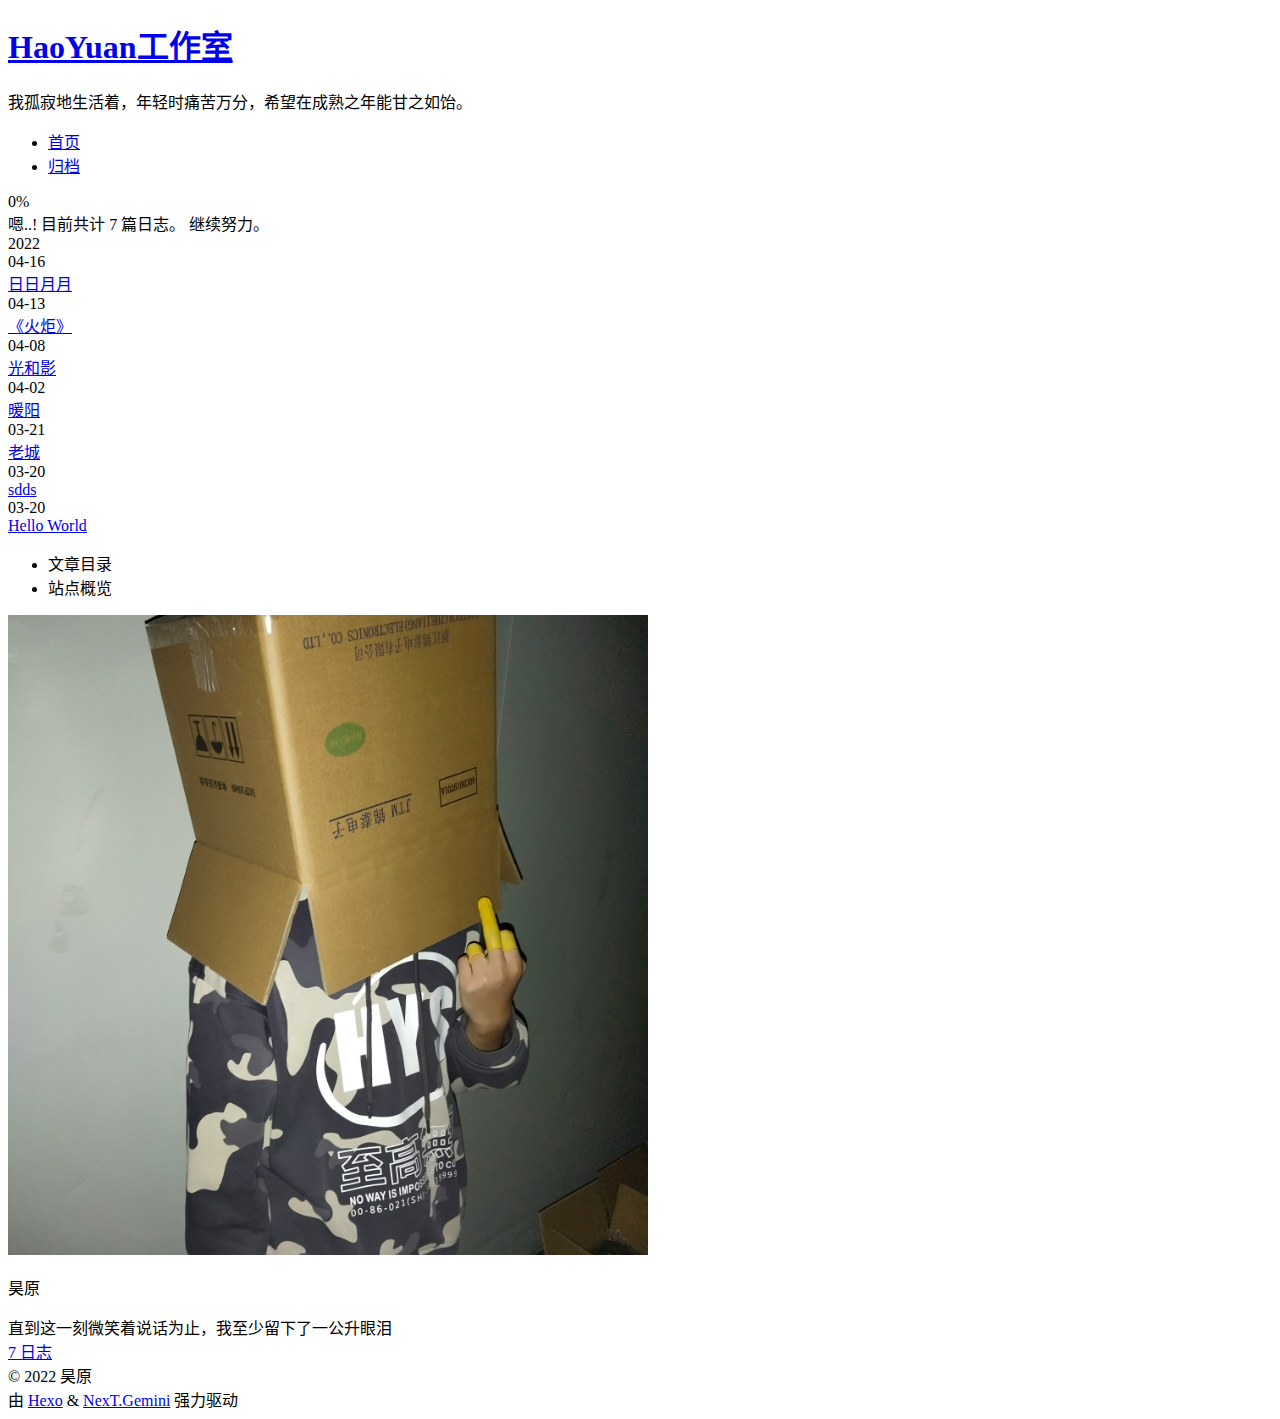
==== commit 81dcfa35: "Site updated: 2022-04-16 22:00:32" ====
--- a/archives/index.html
+++ b/archives/index.html
@@ -97,7 +97,7 @@
       <h1 class="site-title">HaoYuan工作室</h1>
       <span class="logo-line-after"><i></i></span>
     </a>
-      <p class="site-subtitle" itemprop="description">记录生活中的点点滴滴</p>
+      <p class="site-subtitle" itemprop="description">我孤寂地生活着，年轻时痛苦万分，希望在成熟之年能甘之如饴。</p>
   </div>
 
   <div class="site-nav-right">
@@ -151,13 +151,113 @@
   <div class="post-block">
     <div class="posts-collapse">
       <div class="collection-title">
-        <span class="collection-header">嗯..! 目前共计 2 篇日志。 继续努力。</span>
+        <span class="collection-header">嗯..! 目前共计 7 篇日志。 继续努力。</span>
       </div>
 
       
     <div class="collection-year">
       <span class="collection-header">2022</span>
     </div>
+
+  <article itemscope itemtype="http://schema.org/Article">
+    <header class="post-header">
+
+      <div class="post-meta">
+        <time itemprop="dateCreated"
+              datetime="2022-04-16T21:56:38+08:00"
+              content="2022-04-16">
+          04-16
+        </time>
+      </div>
+
+      <div class="post-title">
+          <a class="post-title-link" href="/2022/04/16/%E6%97%A5%E6%97%A5%E6%9C%88%E6%9C%88/" itemprop="url">
+            <span itemprop="name">日日月月</span>
+          </a>
+      </div>
+
+    </header>
+  </article>
+
+  <article itemscope itemtype="http://schema.org/Article">
+    <header class="post-header">
+
+      <div class="post-meta">
+        <time itemprop="dateCreated"
+              datetime="2022-04-13T21:53:00+08:00"
+              content="2022-04-13">
+          04-13
+        </time>
+      </div>
+
+      <div class="post-title">
+          <a class="post-title-link" href="/2022/04/13/%E3%80%8A%E7%81%AB%E7%82%AC%E3%80%8B/" itemprop="url">
+            <span itemprop="name">《火炬》</span>
+          </a>
+      </div>
+
+    </header>
+  </article>
+
+  <article itemscope itemtype="http://schema.org/Article">
+    <header class="post-header">
+
+      <div class="post-meta">
+        <time itemprop="dateCreated"
+              datetime="2022-04-08T17:26:47+08:00"
+              content="2022-04-08">
+          04-08
+        </time>
+      </div>
+
+      <div class="post-title">
+          <a class="post-title-link" href="/2022/04/08/%E5%85%89%E5%92%8C%E5%BD%B1/" itemprop="url">
+            <span itemprop="name">光和影</span>
+          </a>
+      </div>
+
+    </header>
+  </article>
+
+  <article itemscope itemtype="http://schema.org/Article">
+    <header class="post-header">
+
+      <div class="post-meta">
+        <time itemprop="dateCreated"
+              datetime="2022-04-02T21:46:12+08:00"
+              content="2022-04-02">
+          04-02
+        </time>
+      </div>
+
+      <div class="post-title">
+          <a class="post-title-link" href="/2022/04/02/%E6%9A%96%E9%98%B3/" itemprop="url">
+            <span itemprop="name">暖阳</span>
+          </a>
+      </div>
+
+    </header>
+  </article>
+
+  <article itemscope itemtype="http://schema.org/Article">
+    <header class="post-header">
+
+      <div class="post-meta">
+        <time itemprop="dateCreated"
+              datetime="2022-03-21T20:59:00+08:00"
+              content="2022-03-21">
+          03-21
+        </time>
+      </div>
+
+      <div class="post-title">
+          <a class="post-title-link" href="/2022/03/21/%E4%BF%A1%E9%98%B3-%E6%98%A5-1/" itemprop="url">
+            <span itemprop="name">老城</span>
+          </a>
+      </div>
+
+    </header>
+  </article>
 
   <article itemscope itemtype="http://schema.org/Article">
     <header class="post-header">
@@ -273,7 +373,7 @@
       <div class="site-state-item site-state-posts">
           <a href="/archives/">
         
-          <span class="site-state-item-count">2</span>
+          <span class="site-state-item-count">7</span>
           <span class="site-state-item-name">日志</span>
         </a>
       </div>
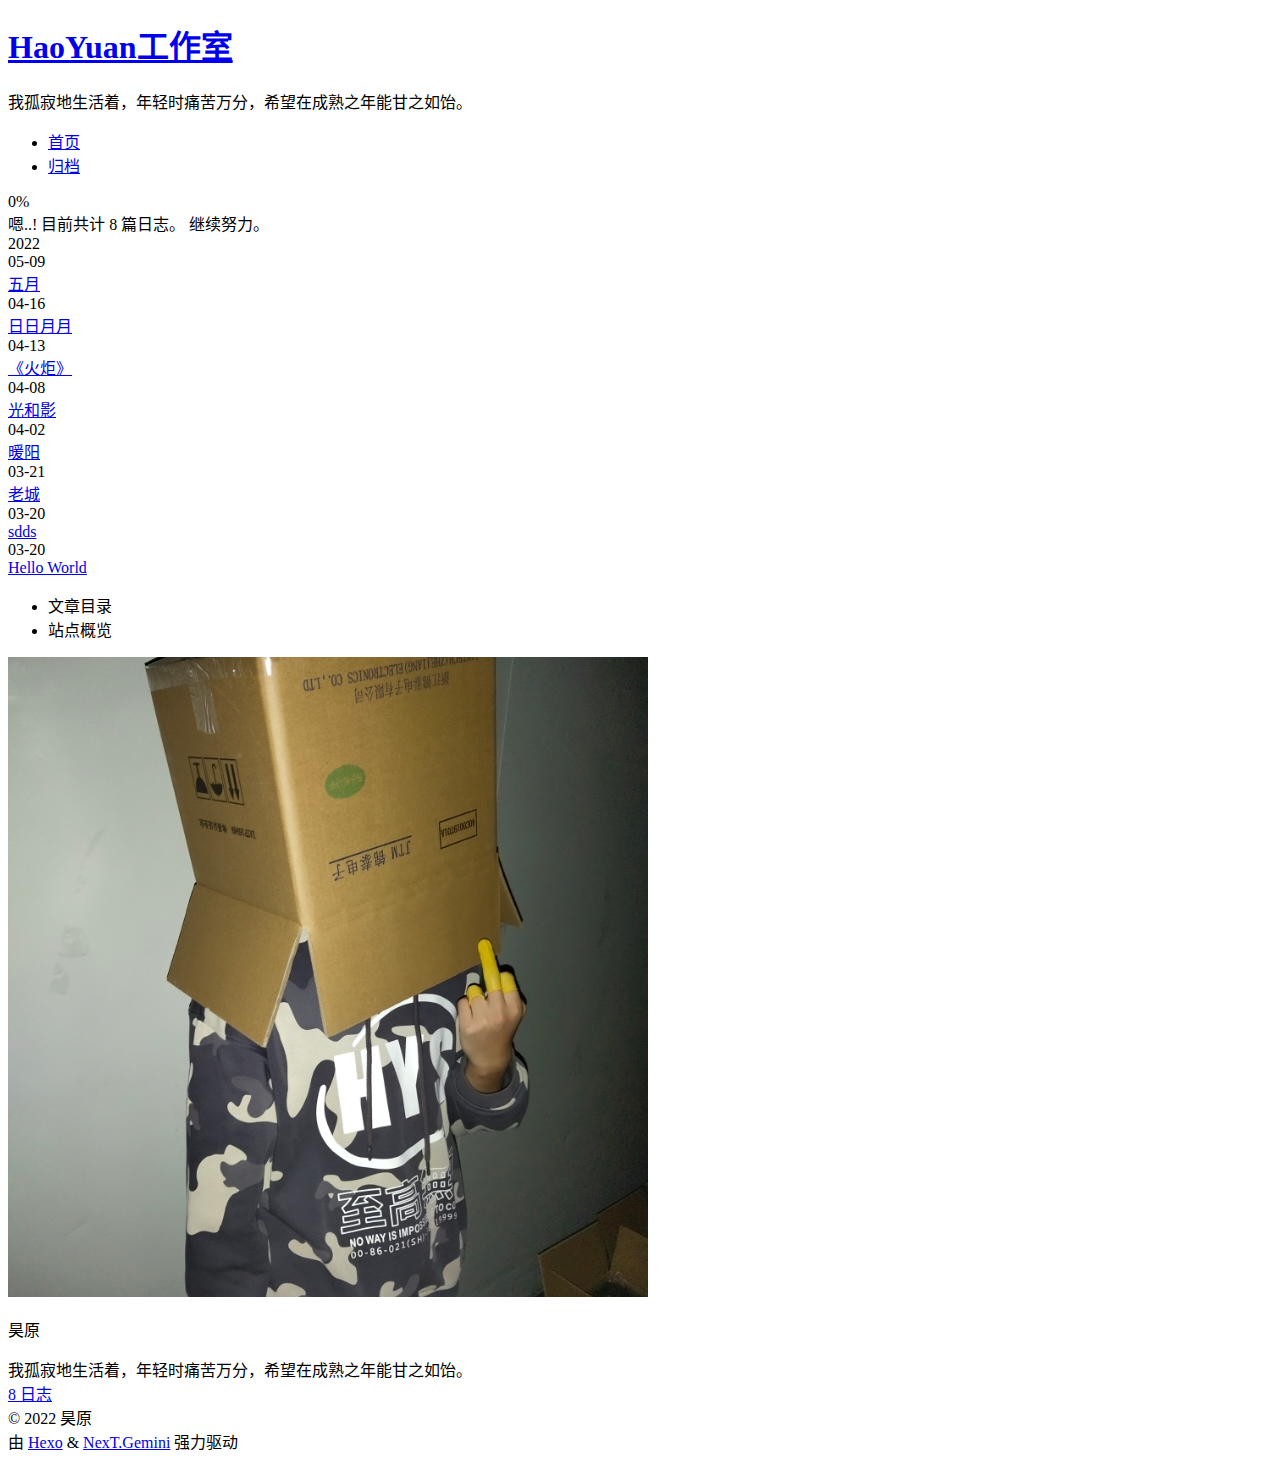
==== commit cdc167c5: "Site updated: 2022-05-09 20:05:30" ====
--- a/archives/index.html
+++ b/archives/index.html
@@ -20,12 +20,12 @@
     var CONFIG = {"hostname":"example.com","root":"/","scheme":"Gemini","version":"7.8.0","exturl":false,"sidebar":{"position":"left","display":"post","padding":18,"offset":12,"onmobile":false},"copycode":{"enable":false,"show_result":false,"style":null},"back2top":{"enable":true,"sidebar":false,"scrollpercent":false},"bookmark":{"enable":false,"color":"#222","save":"auto"},"fancybox":false,"mediumzoom":false,"lazyload":false,"pangu":false,"comments":{"style":"tabs","active":null,"storage":true,"lazyload":false,"nav":null},"algolia":{"hits":{"per_page":10},"labels":{"input_placeholder":"Search for Posts","hits_empty":"We didn't find any results for the search: ${query}","hits_stats":"${hits} results found in ${time} ms"}},"localsearch":{"enable":false,"trigger":"auto","top_n_per_article":1,"unescape":false,"preload":false},"motion":{"enable":true,"async":false,"transition":{"post_block":"fadeIn","post_header":"slideDownIn","post_body":"slideDownIn","coll_header":"slideLeftIn","sidebar":"slideUpIn"}}};
   </script>
 
-  <meta name="description" content="直到这一刻微笑着说话为止，我至少留下了一公升眼泪">
+  <meta name="description" content="我孤寂地生活着，年轻时痛苦万分，希望在成熟之年能甘之如饴。">
 <meta property="og:type" content="website">
 <meta property="og:title" content="HaoYuan工作室">
 <meta property="og:url" content="http://example.com/archives/index.html">
 <meta property="og:site_name" content="HaoYuan工作室">
-<meta property="og:description" content="直到这一刻微笑着说话为止，我至少留下了一公升眼泪">
+<meta property="og:description" content="我孤寂地生活着，年轻时痛苦万分，希望在成熟之年能甘之如饴。">
 <meta property="og:locale" content="zh_CN">
 <meta property="article:author" content="昊原">
 <meta name="twitter:card" content="summary">
@@ -151,13 +151,33 @@
   <div class="post-block">
     <div class="posts-collapse">
       <div class="collection-title">
-        <span class="collection-header">嗯..! 目前共计 7 篇日志。 继续努力。</span>
+        <span class="collection-header">嗯..! 目前共计 8 篇日志。 继续努力。</span>
       </div>
 
       
     <div class="collection-year">
       <span class="collection-header">2022</span>
     </div>
+
+  <article itemscope itemtype="http://schema.org/Article">
+    <header class="post-header">
+
+      <div class="post-meta">
+        <time itemprop="dateCreated"
+              datetime="2022-05-09T20:00:00+08:00"
+              content="2022-05-09">
+          05-09
+        </time>
+      </div>
+
+      <div class="post-title">
+          <a class="post-title-link" href="/2022/05/09/%E4%BA%94%E6%9C%88/" itemprop="url">
+            <span itemprop="name">五月</span>
+          </a>
+      </div>
+
+    </header>
+  </article>
 
   <article itemscope itemtype="http://schema.org/Article">
     <header class="post-header">
@@ -366,14 +386,14 @@
     <img class="site-author-image" itemprop="image" alt="昊原"
       src="/images/25_BigPic.png">
   <p class="site-author-name" itemprop="name">昊原</p>
-  <div class="site-description" itemprop="description">直到这一刻微笑着说话为止，我至少留下了一公升眼泪</div>
+  <div class="site-description" itemprop="description">我孤寂地生活着，年轻时痛苦万分，希望在成熟之年能甘之如饴。</div>
 </div>
 <div class="site-state-wrap motion-element">
   <nav class="site-state">
       <div class="site-state-item site-state-posts">
           <a href="/archives/">
         
-          <span class="site-state-item-count">7</span>
+          <span class="site-state-item-count">8</span>
           <span class="site-state-item-name">日志</span>
         </a>
       </div>
